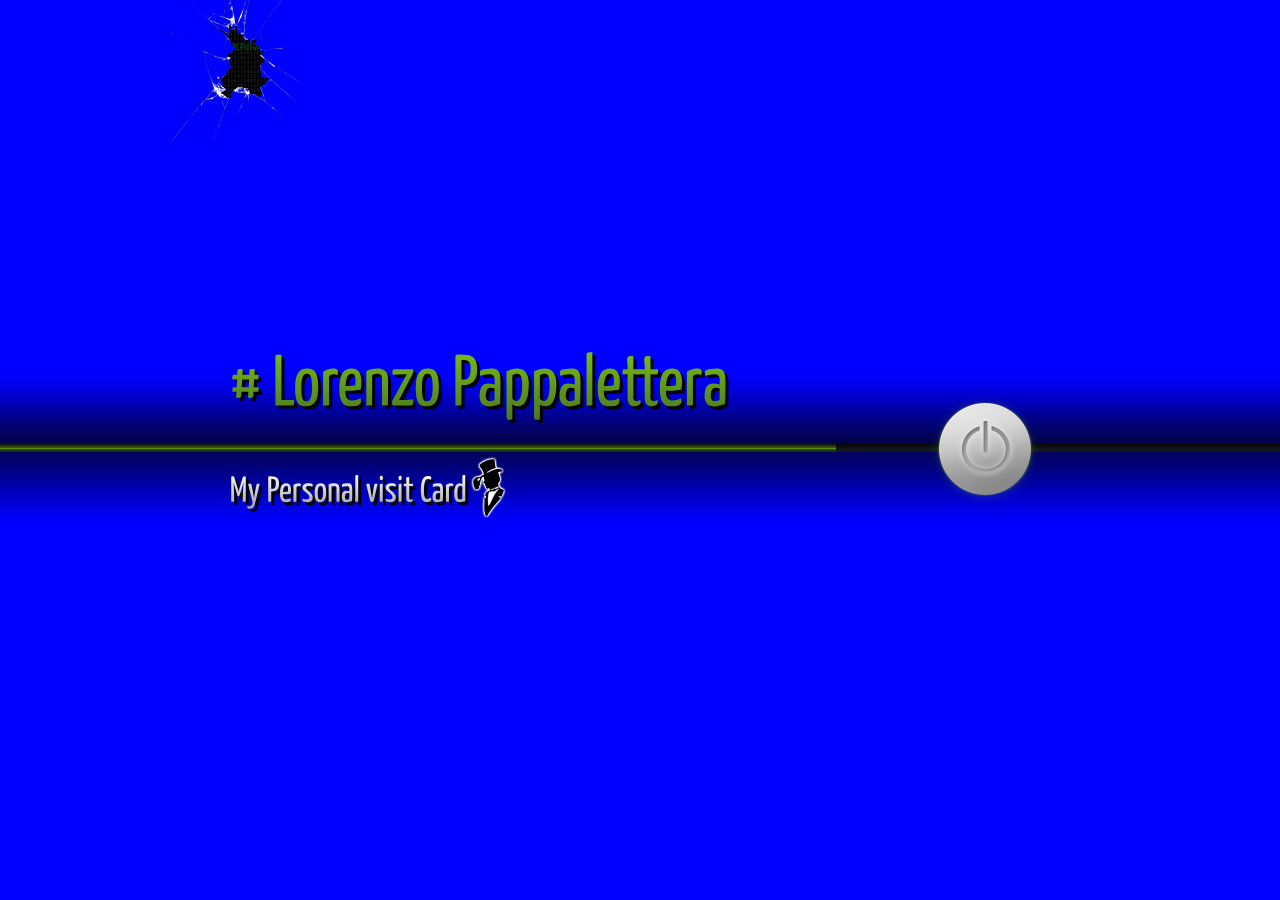
==== index.html @ a9d51590 "..." ====
<!--
           _                                   
          | |                                  
          | |     ___  _ __ ___ _ __  _______  
          | |    / _ \| '__/ _ \ '_ \|_  / _ \ 
          | |___| (_) | | |  __/ | | |/ / (_) |
          |______\___/|_|  \___|_| |_/___\___/ 

           _____                        _      _   _                       
          |  __ \                      | |    | | | |                  _  
          | |__) |_ _ _ __  _ __   __ _| | ___| |_| |_ ___ _ __ __ _  //___ 
          |  ___/ _` | '_ \| '_ \ / _` | |/ _ \ __| __/ _ \ '__/ _` |  / __|
          | |  | (_| | |_) | |_) | (_| | |  __/ |_| ||  __/ | | (_| |  \__ \
          |_|   \__,_| .__/| .__/ \__,_|_|\___|\__|\__\___|_|  \__,_|  |___/
                     | |   | |                                _
                     |_|   |_|                                \`\
                 _     _ _      _____              _          |= |
                (_)   (_) |    / ____|            | |        /-  ;.---.
          __   ___ ___ _| |_  | |     __ _ _ __ __| |    __.'     (____)
          \ \ / / / __| | __| | |    / _` | '__/ _` |   `         (_____)
           \ V /| \__ \ | |_  | |___| (_| | | | (_| |   _'  ._ .' (____)
            \_/ |_|___/_|\__|  \_____\__,_|_|  \__,_|    `        (___)
                                                        --`'------'`
-->











































































<!DOCTYPE html PUBLIC "-//W3C//DTD XHTML 1.0 Transitional//EN" "http://www.w3.org/TR/xhtml1/DTD/xhtml1-transitional.dtd">
<html xmlns="http://www.w3.org/1999/xhtml">
<head>
<meta http-equiv="Content-Type" content="text/html; charset=utf-8" />
<meta http-equiv="X-UA-Compatible" content="IE=edge" />
<meta name="viewport" content="width=device-height, initial-scale=1">
<title>Lorenzo Pappalettera's visit Card</title>

<!-- CSS files begin-->
<link rel="stylesheet" type="text/css" href="css/jquery.jscrollpane.css" media="all"/>
<link rel="stylesheet" type="text/css" href="css/prettyPhoto.css" media="all" />
<link rel="stylesheet" type="text/css" href="css/style.css" media="all"/>

<!--[if IE 8]>
	<link rel="stylesheet" type="text/css" href="css/ie.css" media="all" />
<![endif]-->

<!-- JavaScript files begin-->
<script type="text/javascript" src="js/jquery-1.6.4.min.js"></script>
<script type="text/javascript" src="js/cufon-yui.js"></script>
<script type="text/javascript" src="js/Yanone_Kaffeesatz_400-700.font.js"></script>
<script type="text/javascript" src="js/jquery.prettyPhoto.js"></script>
<script type="text/javascript" src="js/jquery.form.js"></script>
<script type="text/javascript" src="js/jquery.ufvalidator-1.0.5.js"></script>
<script type="text/javascript" src="js/jquery.easing.1.3.js"></script>
<script type="text/javascript" src="js/jquery.mousewheel.js"></script>
<script type="text/javascript" src="js/jquery.jscrollpane.js"></script>
<script type="text/javascript" src="js/jquery.progression.1.3.js"></script>
<script type="text/javascript" src="js/jquery.text-effects.js"></script>
<script type="text/javascript" src="js/custom.js"></script>
<script type="text/javascript" src="js/expandingwindow.js"></script>
</head>

<body oncontextmenu="return false" ondragstart="return false" onselectstart="return false">

<!-- hyperlink to LPcli begin here -->
<img src="images/bgcli.png" style="position:relative; left:160px; top:0px;">
<a REMOVE-THIS-ALL-CAPS-TEXT-AND-STRIPE-SYMBOLS-TO-ENABLEonClick="expandingWindow('https://cli.nextlevelgame.dev/')" onmouseover="roll('sub_but0', 'images/bgcli.gif')" onmouseout="roll('sub_but0', 'images/empty150x150.png')" REMOVE-THIS-ALL-CAPS-TEXT-AND-STRIPE-SYMBOLS-TO-ENABLEstyle="cursor: pointer;"><img src="images/empty150x150.png" name="sub_but0" style="position:absolute; left:160px; top:0px;" /></a>
<!-- hyperlink to LPcli end here -->

    <!-- wrappage begin here -->
    <div id="wrappage">
        <!-- container begin here -->
        <div class="container">
            <!-- top block begin here -->
            <div class="top">
             <div class="energy"></div>
                <div class="top-block">
                    <a class="logo"># Lorenzo Pappalettera</a>
                    <div class="bg-e-button"></div>
                    <!-- <div class="bg-button"></div> -->
                     <a href="index.html" class="open"><img src="images/flash.png" alt="" /></a>
                    </div>
            </div>
            <!-- top block end here -->
            <!-- center block begin here -->
            <div class="center-block">
             <!-- scanner begin here -->
             <div class="scanner clearfix">
             
              <div class="scanner-block">
              
               <div class="scanner-box left">
                <div class="scanner-line"></div>
               </div>

               <ul class="data left">
                <li class="search"># verifying.. identity... </li>
                <!--<li class="search-d"># / > fe web developer </li>-->
				<li class="search-d"># / > game developer </li>
                <li class="search-d"># / > lorenzo pappalettera </li>
                <li class="search-d"># / > access received...</li>
               </ul>
               
              </div>
              
             </div>
             <!-- scanner end here --> 
              
                <!-- main begin here -->
                <div class="main">
                
                 <div class="load"></div>
                 <div class="shut-left"></div>
                 <div class="shut-right"></div>
                 
                  <div class="page">
                    <!-- foto / social block begin here -->
                    <div class="box-left left">
                     <div class="info">
                       <ul class="socicon left">
                        <li><a href="https://www.facebook.com/Lorenzo501" class="facebook-icon glow-style"></a></li>
                        <li><a href="https://www.twitter.com/Lozoo501" class="twitter-icon glow-style"></a></li>
                        <li class="last"><a href="https://www.linkedin.com/in/LorenzoPappalettera" class="linkedin-icon glow-style"></a></li>
                       </ul>
                        <img src="images/lorenzopappalettera.png" alt="" class="right" />
                        
                        <ul class="left who">
                         <li>#  Lorenzo Pappalettera</li>
                         <!--<li>#  FE Web Developer</li>-->
						 <li>#  Game Developer</li>
                        </ul>
                       </div>
                        
                        <ul id="menu" class="right">
                            <li>
                              <a href="#about" class="selected">about</a>
                            </li>
                            <li>
                              <a href="#resume" class="skill-start">r&#233;sum&#233;</a>
                            </li>
                            <li>
                              <a href="#portfolio">portfolio</a>
                            </li>
                            <li class="last">
                              <a href="#contact">contact</a>
                            </li>
                          </ul>
                    </div>
                    <!-- foto / social block end here -->
                    <!-- page block begin here -->
                    <div class="cont left">
                        <!-- page about begin here -->
                        <div id="about" class="box left">
                            <div class="box-content">
                            <h3># About Me</h3>
                            <p class="sub">A little bit about myself</p>
                            
                            <p>
                                    My name is Lorenzo Pappalettera. I was born and raised in Holland and I'm also half italian<!--,
                                    and grew up in a big family-->. My one real hobby is computing, I do it literally every day as there is always
                                    something to do. Professionally, I love developing games with Unity and wouldn't trade that for anything else. It's what
									I'm good at, I possess a whole lot of experience with this game engine and the architecture that I made for
									it. So I'm not accepting work in other game engines at the moment, but I might be willing to work in Unreal Engine someday. For now I'll stick with Unity, it works really well and is easy to work with.
									
							<p>
									I specialize in AI development, that's my main area of expertise, but working solo for a few years has gained me a lot of game code insight (especially with first-person shooters).
									<!--At this very moment I am a simple Front-end Web Developer, which is
                                    a fancy way of saying that I'm neither a designer nor a developer but sort of both.-->
                                    I am and always have been a tireless seeker of knowledge and I love the logic and structure
                                    of <!--coding-->programming. I have a big passion for perfection and always strive to write elegant
                                    and efficient code.<!--, whether it is HTML, PHP, JavaScript or other coding languages.--> <!--</p>
                            
                            <p>-->
                                    I would like to develop <!--my own professional websites, programs and especially-->
                                    beautiful games of any kind in the future. <!--I hope that one day I will achieve
                                    these goals in my life.--> If I can make others happy with the work I do then of course
                                    I will be very happy too! In my spare time I <!--play a little bit guitar, work on my
                                    projects,--> educate myself and also try out many different games. <!--I am, what is colloquially
                                    known as, a massive nerd.--> </p>
                            <h3># Experience</h3>
                            <p class="sub">My experience over the <!--past few--> years</p>     
                                
                                <p>
                                    Let's start off with what I seek in a company. I'd like to see a company that
                                    cares about its developers. A company that allows me to develop. A company that
                                    allows me to continue my learning. And a friendly team environment that makes me feel at home.
									<!--I'd like a team environment where I might have
                                    a mentor that could help me out when I get stuck or need guidance.--> Most importantly,
                                    I want to be creating something meaningful. Something that will add value to the world.</p>
                                
                                <!--<p>
                                    I love challenges. I want to be part of a team that is disrupting the way things
                                    are. Give me a challenge, a place to work, a team to work with, oh and money is
                                    always nice too. Most importantly, I want to be around passionate people. People
                                    passionate about coding. Passionately passionate people. Yes.</p>-->
                                
                                <p>
                                    <!--I haven't worked for anyone yet though as I am still studying-->
									I have worked as a gamedev intern at STARK Learning, in my time there I've made a serious game in Unity and a VIVE game in Unreal Engine. I have also participated in the global game jam and I have started
                                    my own company called BlissForge which works on arcade games for on the PC (see <a href="https://www.blissforge.com">BlissForge.com</a>). Like for example our latest game "VOXEL WAR", an arcade-genre FPS.
                                    We are also considering working on text-based MMORPGs, playable right in your browser or via an Android app. The first one
                                    would be my initial project "Mysterious Online", which right now is more of a hobby project than a professional engagement.
									It's a serious game about lucid dreams, ment to be educational and fun. <i>MMORPG stands for Massively Multiplayer Online Role-playing Game.</i></p><br class="vertical-space">
                                    
                                  <!--<ul class="experience">
                                    <li>
                                        <span>
                                            <a href="https://www.blissforge.com">BlissForge</a></span>
                                        / Head Developer 2012 - Present</li>
                                </ul>-->
                                
                             <!--<h3># New projects</h3>
                             <p class="sub">Latest ongoing projects i am busy with</p>-->
                                <!-- gallery begin here -->
                                <!--<div class="gallery-block">
                                
                                <div class="gallery left">
                                    <div class="img">
                                        <img src="images/ribbon_unfinished.png" class="ribbon" />
                                        <img src="images/screen7-small.png" alt="" />
                                     </div>
                                        <div class="des">Zerogpede</div >
                                        <div class="block-zoom">
                                         <a href="images/screen7.png" rel="prettyPhoto" title="Zerogpede is a first-person shooter game! It's my first project in Unreal Engine." class="zoom2"></a>
                                        </div>
                                 </div>
                                 
                                <div class="gallery left last">
                                    <div class="img">
                                        <img src="images/screen6-small.png" alt="" />
                                     </div>
                                        <div class="des">Zupakill</div >
                                        <div class="block-zoom">
                                         <a href="images/screen6.png" rel="prettyPhoto" title="Zupakill is a action platformer game! Made with Unity." class="zoom2"></a>
                                        </div>
                                 </div>
                                
                                </div>-->
                                <!-- gallery end here --> 
                                
                            </div>
                        </div>
                        <!-- page about end here -->
                        <!-- page resume begin here -->
                        <div id="resume" class="box left">
                            <div class="box-content">
                            
                            <h3># Skills</h3>
                            <p class="sub">My progression of stuff I've worked with</p>
                                <!--<p>
                                    I have been learning about HTML, CSS, PHP, MySql and Photoshop on my last completed
                                    training course apart from all the boring stuff haha and I will now be learning new
                                    languages such as C#, C++, HTML5, CSS3 and some more at my next training course. The rest
                                    I will be trying to learn on my own because I simply like those scripting and/or
                                    programming languages very much! I also hope they will become useful someday.</p>-->
                                <div class="skills">
								    <div class="bar">
                                        <div class="block-pr">
                                            <div class="progressbar pr1"></div>
                                        </div>
                                    </div>
                                    <div class="last">UML</div>
									<div class="bar">
                                        <div class="block-pr">
                                            <div class="progressbar pr2"></div>
                                        </div>
                                    </div>
                                    <div class="last">C#</div>
                                    <div class="bar">
                                        <div class="block-pr">
                                            <div class="progressbar pr3"></div>
                                        </div>
                                    </div>
                                    <div class="last">C++</div>
                                    <div class="bar">
                                        <div class="block-pr">
                                            <div class="progressbar pr4"></div>
                                        </div>
                                    </div>
                                    <div class="last">Software Ideas Modeler</div>
									<div class="bar">
                                        <div class="block-pr">
                                            <div class="progressbar pr5"></div>
                                        </div>
                                    </div>
                                    <div class="last">Visual Studio</div>
									<div class="bar">
                                        <div class="block-pr">
                                            <div class="progressbar pr6"></div>
                                        </div>
                                    </div>
                                    <div class="last">Unity</div>
									<div class="bar">
                                        <div class="block-pr">
                                            <div class="progressbar pr7"></div>
                                        </div>
                                    </div>
                                    <div class="last">Unreal Engine</div>
                                    <div class="bar">
                                        <div class="block-pr">
                                            <div class="progressbar pr8"></div>
                                        </div>
                                    </div>
                                    <div class="last">Adobe Photoshop</div>
									<div class="bar">
                                        <div class="block-pr">
                                            <div class="progressbar pr9"></div>
                                        </div>
                                    </div>
                                    <div class="last">Blender</div>
                                    <div class="bar">
                                        <div class="block-pr">
                                            <div class="progressbar pr10"></div>
                                        </div>
                                    </div>
                                    <div class="last">HTML &amp; CSS</div>
                                    <div class="bar">
                                        <div class="block-pr">
                                            <div class="progressbar pr11"></div>
                                        </div>
                                    </div>
									<div class="last">jQuery</div>
                                    <div class="bar">
                                        <div class="block-pr">
                                            <div class="progressbar pr12"></div>
                                        </div>
                                    </div>
									<div class="last">JavaScript</div>
									<div class="bar">
                                        <div class="block-pr">
                                            <div class="progressbar pr13"></div>
                                        </div>
                                    </div>
                                    <div class="last">PHP &amp; MySql</div>
									<div class="bar">
                                        <div class="block-pr">
                                            <div class="progressbar pr14"></div>
                                        </div>
                                    </div>
                                    <div class="last">SourceTree</div>
									<div class="bar">
                                        <div class="block-pr">
                                            <div class="progressbar pr15"></div>
                                        </div>
                                    </div>
                                    <div class="last">Microsoft Office</div>
									<div class="bar">
                                        <div class="block-pr">
                                            <div class="progressbar pr16"></div>
                                        </div>
                                    </div>
                                    <div class="last">LibreOffice Writer</div>
									<div class="bar">
                                        <div class="block-pr">
                                            <div class="progressbar pr17"></div>
                                        </div>
                                    </div>
                                    <div class="last">Audacity</div>
                                    <div class="bar bar-b">
                                        <div class="block-pr">
                                            <div class="progressbar pr18"></div>
                                        </div>
                                    </div>
                                    <div class="last">OBS Studio</div>
								    <!--<div class="last">XML</div>
									<div class="last">GIMP</div>
									<div class="last">Notepad++</div>
									<div class="last">Eclipse w/ Aptana</div>
									<div class="last">WampServer</div>
									<div class="last">MySQL Workbench</div>
									<div class="last">Sony Vegas Pro</div>
									<div class="last">VBScript</div>
                                    <div class="last">Perl</div>
									<div class="last">AutoHotKey</div>-->
                                </div>
                                
                                <!--<ul class="stars">
                                    <li>
                                        More will come soon.. (such as C, Java or Assembly)                                    </li>
                                    <li>
                                        You can always do a proposal on something
                                        you think I would like to learn!                                    </li>
                                    <li>
                                        If you like to do so, please do not hesitate to
                                        <a href="#contact">
                                            contact me.                                        </a></li>
                                </ul>-->
                                
                                <h3># Education</h3>
                                <p class="sub">What I have been studying</p>
                                <ul class="education">
                                    <li>
                                        <span>
                                            <a href="http://www.noorderpoort.nl/en/Paginas/default.aspx">Noorderpoort</a></span>
                                        / Game Development / MBO level 4 &nbsp; 2014 - Present                                   </li>
                                    <li>
                                        <span>
                                            <a href="http://www.alfa-college.nl/english/paginas/default.aspx">Alfa College</a></span>
                                        / IT Management Assistant / MBO level 3 &nbsp; 2011 - 2014                                   </li>
                                    <li>
                                        <span>
                                            <a href="http://www.augustinuscollege.nl">AugustinusCollege</a></span>
                                        / Sector Economy / VMBO-BB &nbsp; 2007 - 2011                                    </li>
                                </ul>
                                <p>
                                    I started with the IT Management Assistant training course at MBO level 3
                                    <i>(the abbreviation "MBO" stands for middle-level applied education)</i>, while
                                    normally you should begin with MBO level 1 or 2 when you just graduated at
                                    VMBO-BB <i>(the abbreviation "VMBO-BB" stands for basic profession-oriented
                                    learning path of the preparatory middle-level vocational education)</i>. But my grades were pretty high so they made me start at
                                    MBO level 3 immediately.</p>

                                <p>
                                    I've learned quite a bit of everything there which could come in handy in
                                    the future as I work a lot with computers and I even managed to graduate.
                                    So that's great! However, an IT job was not the kind of occupation I wanted.
                                    My main goal simply was to graduate so that I can start with the thing I
                                    would really love to learn more about.</p>

                                <p>
                                    At first I thought I would be doing the Game Design training course but
                                    after much thinking, I went with the Game Development training course.
                                    Which is what I am learning more about at the moment. Why? You may ask,
                                    well because I love those meaningful codes way more than some fancy designs,
                                    although I wish I could master myself in both. But I don't think that is going to happen.</p>

                                <p>
                                    My goals for the future are to start working, learning new skills and developing
                                    the ones I already master.</p>
                                
                            </div>
                        </div>
                        <!-- page resume end here -->
                        <!-- page portfolio begin here -->
                        <div id="portfolio" class="box left">
                            <div class="box-content">
                             <h3># Portfolio</h3>
                             <p class="sub">All my work is shown below</p>
                                <!-- gallery begin here -->
                                <div class="gallery-block">
                                
                                <div class="gallery left">
                                    <div class="img">
                                        <img src="images/ribbon_unfinished.png" class="ribbon" />
                                        <img src="images/screen7-small.png" alt="" />
                                     </div>
                                        <div class="des">Zerogpede</div >
                                        <div class="block-zoom">
                                         <a href="images/screen7.png" rel="prettyPhoto" title="Zerogpede is a first-person shooter game! It's my first project in Unreal Engine." class="zoom2"></a>
                                        </div>
                                 </div>
                                 
                                <div class="gallery left last">
                                    <div class="img">
                                        <img src="images/screen6-small.png" alt="" />
                                     </div>
                                        <div class="des">Zupakill</div >
                                        <div class="block-zoom">
                                         <a href="images/screen6.png" rel="prettyPhoto" title="Zupakill is a action platformer game! Made with Unity." class="zoom2"></a>
                                        </div>
                                 </div>
                                 
                                 <div class="gallery left">
                                    <div class="img">
                                        <img src="images/ribbon_canceled.png" class="ribbon" />
                                        <img src="images/screen5-small.png" alt="" />
                                     </div>
                                        <div class="des">Tactics overload</div >
                                        <div class="block-zoom">
                                         <a href="images/screen5.png" rel="prettyPhoto" title="Tactics overload is a real-time strategy game! Made with Unity." class="zoom2"></a>
                                        </div>
                                 </div>
								 
                                 <div class="gallery left last">
                                    <div class="img">
                                        <img src="images/ribbon_canceled.png" class="ribbon" />
                                        <img src="images/screen4-small.png" alt="" />
                                     </div>
                                        <div class="des">Hexone</div >
                                        <div class="block-zoom">
                                         <a href="images/screen4.png" rel="prettyPhoto" title="Hexone is a shoot 'em up game! Made with Unity." class="zoom2"></a>
                                        </div>
                                 </div>
                                 
                                 <div class="gallery left">
                                    <div class="img">
                                        <img src="images/screen3-small.png" alt="" />
                                     </div>
                                        <div class="des">Project Mario</div >
                                        <div class="block-zoom">
                                         <a href="images/screen3.png" rel="prettyPhoto" title="My first game in the Unity game engine is a Super Mario Bros remake." class="zoom"></a>
                                         <a href="https://nextlevelgame.dev/SMBR" title="Link" class="link"></a>
                                        </div>
                                 </div>
                                 
                                 <div class="gallery left last">
                                    <div class="img">
                                        <img src="images/ribbon_unfinished.png" class="ribbon" />
                                        <img src="images/screen2-small.png" alt="" />
                                     </div>
                                        <div class="des">Mysterious Onl..</div >
                                        <div class="block-zoom">
                                         <a href="images/screen2.png" rel="prettyPhoto" title="Mysterious Online! A game where anything could happen." class="zoom"></a>
                                         <!-- <a href="https://www.mysteriousonline.com" title="Link" class="link"></a> -->
                                        </div>
                                 </div>
                                 
                                 <div class="gallery left">
                                    <div class="img">
                                        <img src="images/screen1-small.png" alt="" />
                                     </div>
                                        <div class="des">BlissForge</div >
                                        <div class="block-zoom">
                                         <a href="images/screen1.png" rel="prettyPhoto" title="BlissForge (formerly known as MystTech) is a company who creates games. A nice blog with news and info about their games." class="zoom"></a>
                                         <a href="https://www.blissforge.com" title="Link" class="link"></a>
                                        </div>
                                 </div>
                                 
                                </div>
                                <!-- gallery end here -->
                            </div>
                        </div>
                        <!-- page portfolio end here -->
                        <!-- page contact begin here -->
                        <div id="contact" class="box left">

                                <div class="box-content">
                                    <h3># Contact</h3>
                                    <p class="sub">Got questions? You could always contact me!</p>
                                    <p>
                                        Feel free to contact me any time, however I do prefer to be mailed rather than called directly. So please keep that in mind, thank you very much.

                                        <pre>
<b>Contact info:</b>

Phone: 06 – 294 08 016
Email: <A HREF="mailto:lorenzo.pappalettera@gmail.com">lorenzo.pappalettera@gmail.com</A>
                                        </pre>
                                    </p>
                                </div>


                        </div>
                        <!-- page contact end here -->
                    </div>
                    <!-- page block end here -->
                  </div>
                </div>
                <!-- main end here -->
            </div>
            <!-- center block end here -->
            <!-- bottom block begin here -->
            <div class="bottom">
                <div class="bottom-block">
                    <h1 class="left">My Personal visit Card</h1>
                    <img src="images/hats_off_71x71.png" style="margin: 4px 0 0 -15px;">
                    <h5 class="right">Copyright 2012+, All Rights Reserved by NextLevelGame.dev</h5>
                </div>
            </div>
            <!-- bottom block end here -->
        </div>
        <!-- container end here -->
    </div>
    <!-- wrappage end here -->

</body>
</html>
---- css/prettyPhoto.css ----
/* ----------------------------------
      Default Theme
   ----------------------------------- */

   div.pp_default .pp_top,
   div.pp_default .pp_top .pp_middle,
   div.pp_default .pp_top .pp_left,
   div.pp_default .pp_top .pp_right,
   div.pp_default .pp_bottom,
   div.pp_default .pp_bottom .pp_left,
   div.pp_default .pp_bottom .pp_middle,
   div.pp_default .pp_bottom .pp_right { height: 13px; }
   
   div.pp_default .pp_top .pp_left { background: url(../images/prettyPhoto/default/sprite.png) -78px -93px no-repeat; } /* Top left corner */
   div.pp_default .pp_top .pp_middle { background: url(../images/prettyPhoto/default/sprite_x.png) top left repeat-x; } /* Top pattern/color */
   div.pp_default .pp_top .pp_right { background: url(../images/prettyPhoto/default/sprite.png) -112px -93px no-repeat; } /* Top right corner */
   
   div.pp_default .pp_content .ppt { color: #f8f8f8; }
   div.pp_default .pp_content_container .pp_left { background: url(../images/prettyPhoto/default/sprite_y.png) -7px 0 repeat-y; padding-left: 13px; }
   div.pp_default .pp_content_container .pp_right { background: url(../images/prettyPhoto/default/sprite_y.png) top right repeat-y; padding-right: 13px; }
   div.pp_default .pp_content { background-color: #fff; } /* Content background */
   div.pp_default .pp_next:hover { background: url(../images/prettyPhoto/default/sprite_next.png) center right  no-repeat; cursor: pointer; } /* Next button */
   div.pp_default .pp_previous:hover { background: url(../images/prettyPhoto/default/sprite_prev.png) center left no-repeat; cursor: pointer; } /* Previous button */
   div.pp_default .pp_expand { background: url(../images/prettyPhoto/default/sprite.png) 0 -29px no-repeat; cursor: pointer; width: 28px; height: 28px; } /* Expand button */
   div.pp_default .pp_expand:hover { background: url(../images/prettyPhoto/default/sprite.png) 0 -56px no-repeat; cursor: pointer; } /* Expand button hover */
   div.pp_default .pp_contract { background: url(../images/prettyPhoto/default/sprite.png) 0 -84px no-repeat; cursor: pointer; width: 28px; height: 28px; } /* Contract button */
   div.pp_default .pp_contract:hover { background: url(../images/prettyPhoto/default/sprite.png) 0 -113px no-repeat; cursor: pointer; } /* Contract button hover */
   div.pp_default .pp_close { width: 30px; height: 30px; background: url(../images/prettyPhoto/default/sprite.png) 2px 1px no-repeat; cursor: pointer; } /* Close button */
   div.pp_default .pp_save { width: 30px; height: 30px; background: url(../images/prettyPhoto/default/sprite.png) -50px -56px no-repeat; cursor: pointer; } /* Save button */
   div.pp_default #pp_full_res .pp_inline { color: #000; } 
   div.pp_default .pp_gallery ul li a { background: url(../images/prettyPhoto/default/default_thumb.png) center center #f8f8f8; border:1px solid #aaa; }
   div.pp_default .pp_gallery ul li a:hover,
   div.pp_default .pp_gallery ul li.selected a { border-color: #fff; }

   div.pp_default .pp_gallery a.pp_arrow_previous,
   div.pp_default .pp_gallery a.pp_arrow_next { position: static; left: auto; }
   div.pp_default .pp_nav .pp_play,
   div.pp_default .pp_nav .pp_pause { background: url(../images/prettyPhoto/default/sprite.png) -51px 1px no-repeat; height:30px; width:30px; }
   div.pp_default .pp_nav .pp_pause { background-position: -51px -29px; }
   div.pp_default .pp_details { position: relative; }
   div.pp_default a.pp_arrow_previous,
   div.pp_default a.pp_arrow_next { background: url(../images/prettyPhoto/default/sprite.png) -31px -3px no-repeat; height: 20px; margin: 4px 0 0 0; width: 20px; }
   div.pp_default a.pp_arrow_next { left: 52px; background-position: -82px -3px; } /* The next arrow in the bottom nav */
   div.pp_default .pp_content_container .pp_details { margin-top: 5px; }
   div.pp_default .pp_nav { clear: none; height: 30px; width: 105px; position: relative; }
   div.pp_default .pp_nav .currentTextHolder{ font-family: Georgia; font-style: italic; font-color:#999; font-size: 11px; left: 75px; line-height: 25px; margin: 0; padding: 0 0 0 10px; position: absolute; top: 2px; }
   
   div.pp_default .pp_close:hover, .pp_save:hover, div.pp_default .pp_nav .pp_play:hover, div.pp_default .pp_nav .pp_pause:hover, div.pp_default .pp_arrow_next:hover, div.pp_default .pp_arrow_previous:hover { opacity:0.7; }

   div.pp_default .pp_description{ font-size: 11px; font-weight: bold; line-height: 14px; margin: 5px 50px 5px 5px; }

   div.pp_default .pp_bottom .pp_left { background: url(../images/prettyPhoto/default/sprite.png) -78px -127px no-repeat; } /* Bottom left corner */
   div.pp_default .pp_bottom .pp_middle { background: url(../images/prettyPhoto/default/sprite_x.png) bottom left repeat-x; } /* Bottom pattern/color */
   div.pp_default .pp_bottom .pp_right { background: url(../images/prettyPhoto/default/sprite.png) -112px -127px no-repeat; } /* Bottom right corner */

   div.pp_default .pp_loaderIcon { background: url(../images/prettyPhoto/default/loader.gif) center center no-repeat; } /* Loader icon */

   
   /* ----------------------------------
      Light Rounded Theme
   ----------------------------------- */


   div.light_rounded .pp_top .pp_left { background: url(../images/prettyPhoto/light_rounded/sprite.png) -88px -53px no-repeat; } /* Top left corner */
   div.light_rounded .pp_top .pp_middle { background: #fff; } /* Top pattern/color */
   div.light_rounded .pp_top .pp_right { background: url(../images/prettyPhoto/light_rounded/sprite.png) -110px -53px no-repeat; } /* Top right corner */
   
   div.light_rounded .pp_content .ppt { color: #000; }
   div.light_rounded .pp_content_container .pp_left,
   div.light_rounded .pp_content_container .pp_right { background: #fff; }
   div.light_rounded .pp_content { background-color: #fff; } /* Content background */
   div.light_rounded .pp_next:hover { background: url(../images/prettyPhoto/light_rounded/btnNext.png) center right  no-repeat; cursor: pointer; } /* Next button */
   div.light_rounded .pp_previous:hover { background: url(../images/prettyPhoto/light_rounded/btnPrevious.png) center left no-repeat; cursor: pointer; } /* Previous button */
   div.light_rounded .pp_expand { background: url(../images/prettyPhoto/light_rounded/sprite.png) -31px -26px no-repeat; cursor: pointer; } /* Expand button */
   div.light_rounded .pp_expand:hover { background: url(../images/prettyPhoto/light_rounded/sprite.png) -31px -47px no-repeat; cursor: pointer; } /* Expand button hover */
   div.light_rounded .pp_contract { background: url(../images/prettyPhoto/light_rounded/sprite.png) 0 -26px no-repeat; cursor: pointer; } /* Contract button */
   div.light_rounded .pp_contract:hover { background: url(../images/prettyPhoto/light_rounded/sprite.png) 0 -47px no-repeat; cursor: pointer; } /* Contract button hover */
   div.light_rounded .pp_close { width: 75px; height: 22px; background: url(../images/prettyPhoto/light_rounded/sprite.png) -1px -1px no-repeat; cursor: pointer; } /* Close button */
   div.light_rounded .pp_details { position: relative; }
   div.light_rounded .pp_description { margin-right: 85px; }
   div.light_rounded #pp_full_res .pp_inline { color: #000; } 
   div.light_rounded .pp_gallery a.pp_arrow_previous,
   div.light_rounded .pp_gallery a.pp_arrow_next { margin-top: 12px !important; }
   div.light_rounded .pp_nav .pp_play { background: url(../images/prettyPhoto/light_rounded/sprite.png) -1px -100px no-repeat; height: 15px; width: 14px; }
   div.light_rounded .pp_nav .pp_pause { background: url(../images/prettyPhoto/light_rounded/sprite.png) -24px -100px no-repeat; height: 15px; width: 14px; }

   div.light_rounded .pp_arrow_previous { background: url(../images/prettyPhoto/light_rounded/sprite.png) 0 -71px no-repeat; } /* The previous arrow in the bottom nav */
      div.light_rounded .pp_arrow_previous.disabled { background-position: 0 -87px; cursor: default; }
   div.light_rounded .pp_arrow_next { background: url(../images/prettyPhoto/light_rounded/sprite.png) -22px -71px no-repeat; } /* The next arrow in the bottom nav */
      div.light_rounded .pp_arrow_next.disabled { background-position: -22px -87px; cursor: default; }

   div.light_rounded .pp_bottom .pp_left { background: url(../images/prettyPhoto/light_rounded/sprite.png) -88px -80px no-repeat; } /* Bottom left corner */
   div.light_rounded .pp_bottom .pp_middle { background: #fff; } /* Bottom pattern/color */
   div.light_rounded .pp_bottom .pp_right { background: url(../images/prettyPhoto/light_rounded/sprite.png) -110px -80px no-repeat; } /* Bottom right corner */

   div.light_rounded .pp_loaderIcon { background: url(../images/prettyPhoto/light_rounded/loader.gif) center center no-repeat; } /* Loader icon */
   
   /* ----------------------------------
      Dark Rounded Theme
   ----------------------------------- */
   
   div.dark_rounded .pp_top .pp_left { background: url(../images/prettyPhoto/dark_rounded/sprite.png) -88px -53px no-repeat; } /* Top left corner */
   div.dark_rounded .pp_top .pp_middle { background: url(../images/prettyPhoto/dark_rounded/contentPattern.png) top left repeat; } /* Top pattern/color */
   div.dark_rounded .pp_top .pp_right { background: url(../images/prettyPhoto/dark_rounded/sprite.png) -110px -53px no-repeat; } /* Top right corner */
   
   div.dark_rounded .pp_content_container .pp_left { background: url(../images/prettyPhoto/dark_rounded/contentPattern.png) top left repeat-y; } /* Left Content background */
   div.dark_rounded .pp_content_container .pp_right { background: url(../images/prettyPhoto/dark_rounded/contentPattern.png) top right repeat-y; } /* Right Content background */
   div.dark_rounded .pp_content { background: url(../images/prettyPhoto/dark_rounded/contentPattern.png) top left repeat; } /* Content background */
   div.dark_rounded .pp_next:hover { background: url(../images/prettyPhoto/dark_rounded/btnNext.png) center right  no-repeat; cursor: pointer; } /* Next button */
   div.dark_rounded .pp_previous:hover { background: url(../images/prettyPhoto/dark_rounded/btnPrevious.png) center left no-repeat; cursor: pointer; } /* Previous button */
   div.dark_rounded .pp_expand { background: url(../images/prettyPhoto/dark_rounded/sprite.png) -31px -26px no-repeat; cursor: pointer; } /* Expand button */
   div.dark_rounded .pp_expand:hover { background: url(../images/prettyPhoto/dark_rounded/sprite.png) -31px -47px no-repeat; cursor: pointer; } /* Expand button hover */
   div.dark_rounded .pp_contract { background: url(../images/prettyPhoto/dark_rounded/sprite.png) 0 -26px no-repeat; cursor: pointer; } /* Contract button */
   div.dark_rounded .pp_contract:hover { background: url(../images/prettyPhoto/dark_rounded/sprite.png) 0 -47px no-repeat; cursor: pointer; } /* Contract button hover */
   div.dark_rounded .pp_close { width: 75px; height: 22px; background: url(../images/prettyPhoto/dark_rounded/sprite.png) -1px -1px no-repeat; cursor: pointer; } /* Close button */
   div.dark_rounded .pp_details { position: relative; }
   div.dark_rounded .pp_description { margin-right: 85px; }
   div.dark_rounded .currentTextHolder { color: #c4c4c4; }
   div.dark_rounded .pp_description { color: #fff; }
   div.dark_rounded #pp_full_res .pp_inline { color: #fff; }
   div.dark_rounded .pp_gallery a.pp_arrow_previous,
   div.dark_rounded .pp_gallery a.pp_arrow_next { margin-top: 12px !important; }
   div.dark_rounded .pp_nav .pp_play { background: url(../images/prettyPhoto/dark_rounded/sprite.png) -1px -100px no-repeat; height: 15px; width: 14px; }
   div.dark_rounded .pp_nav .pp_pause { background: url(../images/prettyPhoto/dark_rounded/sprite.png) -24px -100px no-repeat; height: 15px; width: 14px; }

   div.dark_rounded .pp_arrow_previous { background: url(../images/prettyPhoto/dark_rounded/sprite.png) 0 -71px no-repeat; } /* The previous arrow in the bottom nav */
      div.dark_rounded .pp_arrow_previous.disabled { background-position: 0 -87px; cursor: default; }
   div.dark_rounded .pp_arrow_next { background: url(../images/prettyPhoto/dark_rounded/sprite.png) -22px -71px no-repeat; } /* The next arrow in the bottom nav */
      div.dark_rounded .pp_arrow_next.disabled { background-position: -22px -87px; cursor: default; }

   div.dark_rounded .pp_bottom .pp_left { background: url(../images/prettyPhoto/dark_rounded/sprite.png) -88px -80px no-repeat; } /* Bottom left corner */
   div.dark_rounded .pp_bottom .pp_middle { background: url(../images/prettyPhoto/dark_rounded/contentPattern.png) top left repeat; } /* Bottom pattern/color */
   div.dark_rounded .pp_bottom .pp_right { background: url(../images/prettyPhoto/dark_rounded/sprite.png) -110px -80px no-repeat; } /* Bottom right corner */

   div.dark_rounded .pp_loaderIcon { background: url(../images/prettyPhoto/dark_rounded/loader.gif) center center no-repeat; } /* Loader icon */
   
   
   /* ----------------------------------
      Dark Square Theme
   ----------------------------------- */
   
   div.dark_square .pp_left ,
   div.dark_square .pp_middle,
   div.dark_square .pp_right,
   div.dark_square .pp_content { background: #000; }
   
   div.dark_square .currentTextHolder { color: #c4c4c4; }
   div.dark_square .pp_description { color: #fff; }
   div.dark_square .pp_loaderIcon { background: url(../images/prettyPhoto/dark_square/loader.gif) center center no-repeat; } /* Loader icon */
   
   div.dark_square .pp_expand { background: url(../images/prettyPhoto/dark_square/sprite.png) -31px -26px no-repeat; cursor: pointer; } /* Expand button */
   div.dark_square .pp_expand:hover { background: url(../images/prettyPhoto/dark_square/sprite.png) -31px -47px no-repeat; cursor: pointer; } /* Expand button hover */
   div.dark_square .pp_contract { background: url(../images/prettyPhoto/dark_square/sprite.png) 0 -26px no-repeat; cursor: pointer; } /* Contract button */
   div.dark_square .pp_contract:hover { background: url(../images/prettyPhoto/dark_square/sprite.png) 0 -47px no-repeat; cursor: pointer; } /* Contract button hover */
   div.dark_square .pp_close { width: 75px; height: 22px; background: url(../images/prettyPhoto/dark_square/sprite.png) -1px -1px no-repeat; cursor: pointer; } /* Close button */
   div.dark_square .pp_details { position: relative; }
   div.dark_square .pp_description { margin: 0 85px 0 0; }
   div.dark_square #pp_full_res .pp_inline { color: #fff; }
   div.dark_square .pp_gallery a.pp_arrow_previous,
   div.dark_square .pp_gallery a.pp_arrow_next { margin-top: 12px !important; }
   div.dark_square .pp_nav { clear: none; }
   div.dark_square .pp_nav .pp_play { background: url(../images/prettyPhoto/dark_square/sprite.png) -1px -100px no-repeat; height: 15px; width: 14px; }
   div.dark_square .pp_nav .pp_pause { background: url(../images/prettyPhoto/dark_square/sprite.png) -24px -100px no-repeat; height: 15px; width: 14px; }
   
   div.dark_square .pp_arrow_previous { background: url(../images/prettyPhoto/dark_square/sprite.png) 0 -71px no-repeat; } /* The previous arrow in the bottom nav */
      div.dark_square .pp_arrow_previous.disabled { background-position: 0 -87px; cursor: default; }
   div.dark_square .pp_arrow_next { background: url(../images/prettyPhoto/dark_square/sprite.png) -22px -71px no-repeat; } /* The next arrow in the bottom nav */
      div.dark_square .pp_arrow_next.disabled { background-position: -22px -87px; cursor: default; }
   
   div.dark_square .pp_next:hover { background: url(../images/prettyPhoto/dark_square/btnNext.png) center right  no-repeat; cursor: pointer; } /* Next button */
   div.dark_square .pp_previous:hover { background: url(../images/prettyPhoto/dark_square/btnPrevious.png) center left no-repeat; cursor: pointer; } /* Previous button */


   /* ----------------------------------
      Light Square Theme
   ----------------------------------- */
   
   div.light_square .pp_left ,
   div.light_square .pp_middle,
   div.light_square .pp_right,
   div.light_square .pp_content { background: #fff; }
   
   div.light_square .pp_content .ppt { color: #000; }
   div.light_square .pp_expand { background: url(../images/prettyPhoto/light_square/sprite.png) -31px -26px no-repeat; cursor: pointer; } /* Expand button */
   div.light_square .pp_expand:hover { background: url(../images/prettyPhoto/light_square/sprite.png) -31px -47px no-repeat; cursor: pointer; } /* Expand button hover */
   div.light_square .pp_contract { background: url(../images/prettyPhoto/light_square/sprite.png) 0 -26px no-repeat; cursor: pointer; } /* Contract button */
   div.light_square .pp_contract:hover { background: url(../images/prettyPhoto/light_square/sprite.png) 0 -47px no-repeat; cursor: pointer; } /* Contract button hover */
   div.light_square .pp_close { width: 75px; height: 22px; background: url(../images/prettyPhoto/light_square/sprite.png) -1px -1px no-repeat; cursor: pointer; } /* Close button */
   div.light_square .pp_details { position: relative; }
   div.light_square .pp_description { margin-right: 85px; }
   div.light_square #pp_full_res .pp_inline { color: #000; }
   div.light_square .pp_gallery a.pp_arrow_previous,
   div.light_square .pp_gallery a.pp_arrow_next { margin-top: 12px !important; }
   div.light_square .pp_nav .pp_play { background: url(../images/prettyPhoto/light_square/sprite.png) -1px -100px no-repeat; height: 15px; width: 14px; }
   div.light_square .pp_nav .pp_pause { background: url(../images/prettyPhoto/light_square/sprite.png) -24px -100px no-repeat; height: 15px; width: 14px; }
   
   div.light_square .pp_arrow_previous { background: url(../images/prettyPhoto/light_square/sprite.png) 0 -71px no-repeat; } /* The previous arrow in the bottom nav */
      div.light_square .pp_arrow_previous.disabled { background-position: 0 -87px; cursor: default; }
   div.light_square .pp_arrow_next { background: url(../images/prettyPhoto/light_square/sprite.png) -22px -71px no-repeat; } /* The next arrow in the bottom nav */
      div.light_square .pp_arrow_next.disabled { background-position: -22px -87px; cursor: default; }
   
   div.light_square .pp_next:hover { background: url(../images/prettyPhoto/light_square/btnNext.png) center right  no-repeat; cursor: pointer; } /* Next button */
   div.light_square .pp_previous:hover { background: url(../images/prettyPhoto/light_square/btnPrevious.png) center left no-repeat; cursor: pointer; } /* Previous button */
   
   div.light_square .pp_loaderIcon { background: url(../images/prettyPhoto/light_rounded/loader.gif) center center no-repeat; } /* Loader icon */


   /* ----------------------------------
      Facebook style Theme
   ----------------------------------- */
   
   div.facebook .pp_top .pp_left { background: url(../images/prettyPhoto/facebook/sprite.png) -88px -53px no-repeat; } /* Top left corner */
   div.facebook .pp_top .pp_middle { background: url(../images/prettyPhoto/facebook/contentPatternTop.png) top left repeat-x; } /* Top pattern/color */
   div.facebook .pp_top .pp_right { background: url(../images/prettyPhoto/facebook/sprite.png) -110px -53px no-repeat; } /* Top right corner */
   
   div.facebook .pp_content .ppt { color: #000; }
   div.facebook .pp_content_container .pp_left { background: url(../images/prettyPhoto/facebook/contentPatternLeft.png) top left repeat-y; } /* Content background */
   div.facebook .pp_content_container .pp_right { background: url(../images/prettyPhoto/facebook/contentPatternRight.png) top right repeat-y; } /* Content background */
   div.facebook .pp_content { background: #fff; } /* Content background */
   div.facebook .pp_expand { background: url(../images/prettyPhoto/facebook/sprite.png) -31px -26px no-repeat; cursor: pointer; } /* Expand button */
   div.facebook .pp_expand:hover { background: url(../images/prettyPhoto/facebook/sprite.png) -31px -47px no-repeat; cursor: pointer; } /* Expand button hover */
   div.facebook .pp_contract { background: url(../images/prettyPhoto/facebook/sprite.png) 0 -26px no-repeat; cursor: pointer; } /* Contract button */
   div.facebook .pp_contract:hover { background: url(../images/prettyPhoto/facebook/sprite.png) 0 -47px no-repeat; cursor: pointer; } /* Contract button hover */
   div.facebook .pp_close { width: 22px; height: 22px; background: url(../images/prettyPhoto/facebook/sprite.png) -1px -1px no-repeat; cursor: pointer; } /* Close button */
   div.facebook .pp_details { position: relative; }
   div.facebook .pp_description { margin: 0 37px 0 0; }
   div.facebook #pp_full_res .pp_inline { color: #000; } 
   div.facebook .pp_loaderIcon { background: url(../images/prettyPhoto/facebook/loader.gif) center center no-repeat; } /* Loader icon */
   
   div.facebook .pp_arrow_previous { background: url(../images/prettyPhoto/facebook/sprite.png) 0 -71px no-repeat; height: 22px; margin-top: 0; width: 22px; } /* The previous arrow in the bottom nav */
      div.facebook .pp_arrow_previous.disabled { background-position: 0 -96px; cursor: default; }
   div.facebook .pp_arrow_next { background: url(../images/prettyPhoto/facebook/sprite.png) -32px -71px no-repeat; height: 22px; margin-top: 0; width: 22px; } /* The next arrow in the bottom nav */
      div.facebook .pp_arrow_next.disabled { background-position: -32px -96px; cursor: default; }
   div.facebook .pp_nav { margin-top: 0; }
   div.facebook .pp_nav p { font-size: 15px; padding: 0 3px 0 4px; }
   div.facebook .pp_nav .pp_play { background: url(../images/prettyPhoto/facebook/sprite.png) -1px -123px no-repeat; height: 22px; width: 22px; }
   div.facebook .pp_nav .pp_pause { background: url(../images/prettyPhoto/facebook/sprite.png) -32px -123px no-repeat; height: 22px; width: 22px; }
   
   div.facebook .pp_next:hover { background: url(../images/prettyPhoto/facebook/btnNext.png) center right no-repeat; cursor: pointer; } /* Next button */
   div.facebook .pp_previous:hover { background: url(../images/prettyPhoto/facebook/btnPrevious.png) center left no-repeat; cursor: pointer; } /* Previous button */
   
   div.facebook .pp_bottom .pp_left { background: url(../images/prettyPhoto/facebook/sprite.png) -88px -80px no-repeat; } /* Bottom left corner */
   div.facebook .pp_bottom .pp_middle { background: url(../images/prettyPhoto/facebook/contentPatternBottom.png) top left repeat-x; } /* Bottom pattern/color */
   div.facebook .pp_bottom .pp_right { background: url(../images/prettyPhoto/facebook/sprite.png) -110px -80px no-repeat; } /* Bottom right corner */


/* ------------------------------------------------------------------------
   DO NOT CHANGE
------------------------------------------------------------------------- */

   div.pp_pic_holder a:focus { outline:none; }

   div.pp_overlay {
      background: #000;
      display: none;
      left: 0;
      position: absolute;
      top: 0;
      width: 100%;
      z-index: 9500;
   }
   
   div.pp_pic_holder {
      display: none;
      position: absolute;
      width: 100px;
      z-index: 10000;
   }

      
      .pp_top {
         height: 20px;
         position: relative;
      }
         * html .pp_top { padding: 0 20px; }
      
         .pp_top .pp_left {
            height: 20px;
            left: 0;
            position: absolute;
            width: 20px;
         }
         .pp_top .pp_middle {
            height: 20px;
            left: 20px;
            position: absolute;
            right: 20px;
         }
            * html .pp_top .pp_middle {
               left: 0;
               position: static;
            }
         
         .pp_top .pp_right {
            height: 20px;
            left: auto;
            position: absolute;
            right: 0;
            top: 0;
            width: 20px;
         }
      
      .pp_content { height: 40px; min-width: 40px; }
      * html .pp_content { width: 40px; }
      
      .pp_fade { display: none; }
      
      .pp_content_container {
         position: relative;
         text-align: left;
         width: 100%;
      }
      
         .pp_content_container .pp_left { padding-left: 20px; }
         .pp_content_container .pp_right { padding-right: 20px; }
      
         .pp_content_container .pp_details {
            float: left;
            margin: 10px 0 2px 0;
         }
            .pp_description {
               display: none;
               margin: 0;
            }
            
            .pp_social { clear: both; margin-top: 18px; height: 23px; }
            .pp_social .facebook { float: left; width: 140px; margin-left: 3px; overflow: hidden; }
            .pp_social .twitter { float: left; margin-right: 2px; margin-left: 3px; }
            .pp_social .vk { float: left; margin-top: -1px; margin-right: 2px; margin-left: 3px; }
            
            .pp_nav {
               clear: right;
               float: left;
               margin: 3px 15px 0 0;
            }
            
               .pp_nav p {
                  float: left;
                  margin: 2px 4px;
               }
               
               .pp_nav .pp_play,
               .pp_nav .pp_pause {
                  float: left;
                  margin-right: 4px;
                  text-indent: -10000px;
               }
            
               a.pp_arrow_previous,
               a.pp_arrow_next {
                  display: block;
                  float: left;
                  height: 15px;
                  margin-top: 3px;
                  overflow: hidden;
                  text-indent: -10000px;
                  width: 14px;
               }
      
      .pp_hoverContainer {
         position: absolute;
         top: 0;
         width: 100%;
         z-index: 2000;
      }
      
      .pp_gallery {
         display: none;
         left: 50%;
         margin-top: -50px;
         position: absolute;
         z-index: 10000;
      }
      
         .pp_gallery div {
            float: left;
            overflow: hidden;
            position: relative;
         }
         
         .pp_gallery ul {
            float: left;
            height: 35px;
            margin: 0 0 0 5px;
            padding: 0;
            position: relative;
            white-space: nowrap;
         }
         
         .pp_gallery ul a {
            border: 1px #000 solid;
            border: 1px rgba(0,0,0,0.5) solid;
            display: block;
            float: left;
            height: 33px;
            overflow: hidden;
         }
         
         .pp_gallery ul a:hover,
         .pp_gallery li.selected a { border-color: #fff; }
         
         .pp_gallery ul a img { border: 0; }
         
         .pp_gallery li {
            display: block;
            float: left;
            margin: 0 5px 0 0;
            padding: 0;
         }
         
         .pp_gallery li.default a {
            background: url(../images/prettyPhoto/facebook/default_thumbnail.gif) 0 0 no-repeat;
            display: block;
            height: 33px;
            width: 50px;
         }
         
         .pp_gallery li.default a img { display: none; }
         
         .pp_gallery .pp_arrow_previous,
         .pp_gallery .pp_arrow_next {
            margin-top: 7px !important;
         }
      
      a.pp_next {
         background: url(../images/prettyPhoto/light_rounded/btnNext.png) 10000px 10000px no-repeat;
         display: block;
         float: right;
         height: 100%;
         text-indent: -10000px;
         width: 49%;
      }
         
      a.pp_previous {
         background: url(../images/prettyPhoto/light_rounded/btnNext.png) 10000px 10000px no-repeat;
         display: block;
         float: left;
         height: 100%;
         text-indent: -10000px;
         width: 49%;
      }
      
      a.pp_expand,
      a.pp_contract {
         cursor: pointer;
         display: none;
         height: 20px;   
         position: absolute;
         right: 30px;
         text-indent: -10000px;
         top: 10px;
         width: 20px;
         z-index: 20000;
      }
         
      a.pp_close {
         position: absolute; right: 0; top: 0; 
         display: block;
         line-height:22px;
         text-indent: -10000px;
      }
      
      a.pp_save {
         position: absolute; right: 35px; top: 0; 
         display: block;
         line-height:22px;
         text-indent: -10000px;
      }
      
      .pp_bottom {
         height: 20px;
         position: relative;
      }
         * html .pp_bottom { padding: 0 20px; }
         
         .pp_bottom .pp_left {
            height: 20px;
            left: 0;
            position: absolute;
            width: 20px;
         }
         .pp_bottom .pp_middle {
            height: 20px;
            left: 20px;
            position: absolute;
            right: 20px;
         }
            * html .pp_bottom .pp_middle {
               left: 0;
               position: static;
            }
            
         .pp_bottom .pp_right {
            height: 20px;
            left: auto;
            position: absolute;
            right: 0;
            top: 0;
            width: 20px;
         }
      
      .pp_loaderIcon {
         display: block;
         height: 24px;
         left: 50%;
         margin: -12px 0 0 -12px;
         position: absolute;
         top: 50%;
         width: 24px;
      }
      
      #pp_full_res {
         line-height: 1 !important;
      }
      
         #pp_full_res .pp_inline {
            text-align: left;
         }
         
            #pp_full_res .pp_inline p { margin: 0 0 15px 0; }
   
      div.ppt {
         color: #fff;
         display: none;
         font-size: 17px;
         margin: 0 0 5px 15px;
         z-index: 9999;
      }

/* ------------------------------------------------------------------------
   Miscellaneous
------------------------------------------------------------------------- */
---- css/style.css ----
@charset "utf-8";
/* CSS Document */

/***** Import Reset File *****/

@import url("reset.css");

/***** Import @FontFace File *****/

@import url("fonts.css");

/***** General *****/

html, body { width:100%; margin:0; padding:0; font-family: Trebuchet MS,Arial,Helvetica,sans-serif; position:relative; color:#e2e2e2; text-align:left; line-height: 1.3em; background:#36393d url(../images/bg-body.jpg);}
#wrappage {margin:0 auto; padding:0; position:relative;}
.left { float:left;}
.right {float:right;}
.center{ text-align:center;}
.divider{ width:100%; margin-bottom:30px; float:left;}
a, img , button { outline: none; }
/* uncomment it if its needed or something <.< ul{overflow:hidden;} */
/* http://sonspring.com/journal/clearing-floats */
.clear {clear: both;display: block;overflow: hidden;visibility: hidden;width: 0;height: 0;}
/* http://perishablepress.com/press/2008/02/05/lessons-learned-concerning-the-clearfix-css-hack */
.clearfix:after {clear: both;content: ' ';display: block;font-size: 0;line-height: 0;visibility: hidden;width: 0;height: 0;}
.clearfix {display: inline-block;}
* html .clearfix {height: 1%;}
.clearfix {display: block;}
button::-moz-focus-inner,
input[type="reset"]::-moz-focus-inner,
input[type="button"]::-moz-focus-inner,
input[type="submit"]::-moz-focus-inner {
border: 0;
}
button:focus,
input[type="reset"]:focus,
input[type="button"]:focus,
input[type="submit"]:focus {
border: 0;
}

/***** Device specific *****/

@media (min-width: 320px) {
  /* SMARTPHONE PORTRAIT */
  html, body {
    background-size: 5px;
	background: white
  }
  #wrappage {
    zoom: 48.6%
  }
  .container {
    top: 49.8%
  }
  .vertical-space {
    line-height: 0
  }
  .box-content p.sub {
	line-height: 0px;
    padding: 0 0 14px 0
  }
  .gallery .des {
    bottom: 14.6px
  }
}
@media (min-width: 550px) {
  /* SMARTPHONE LANDSCAPE */
  html, body {
	background: green
  }
  #wrappage {
    zoom: 68%
  }
  .container {
    top: 49.6%
  }
  .box-content p.sub {
	line-height: 1.3em;
    padding: 0 0 4px 0
  }
  .gallery .des {
    bottom: 9px
  }
}
@media (min-width: 813px) {
  /* AVERAGE+ SCREENS (EXCLUDING SMARTPHONE) */
  html, body {
    background-size: auto;
	background: blue
  }
  #wrappage {
    zoom: 100%
  }
  .container {
    top: 49.8%
  }
  .vertical-space {
    line-height: 10px
  }
  .gallery .des {
    bottom: 4px
  }
}
@media (min-width: 1921px) {
  /* BIG SCREENS (EXCLUDING SMARTPHONE) */
  #wrappage {
    zoom: 117%
  }
  .gallery .des {
    bottom: 2px
  }
}

/***** Typography & Element *****/

h1 {font-size:36px;}
h2 {font-size:30px;}
h3 {font-size:24px;}
h4 {font-size:18px;}
h5 {font-size:16px;}
h6 {font-size:14px;}
h1, h2, h3, h4, h5, h6 {margin:0; padding:0;}
p {font-size:14px; height:auto;line-height: 1.3em;}


/***** Page start *****/

.container{ pointer-events:none; width:100%; margin:-100px auto auto 0; position:fixed;}
.top{ height:100px; margin:0; background:url(../images/bg-top.png) repeat-x bottom; position:relative;}
.energy{ height:20px; margin:0; background:url(../images/strip-e.png) top center repeat-x; position:absolute; bottom:-10px; z-index:510;}
.bg-button{ width:130px; height:130px; background: url(../images/bg-button.png) 0 0 no-repeat; display:block; position: absolute; bottom:-65px; right:0; z-index:500;}
.bg-e-button{ width:130px; height:130px; background: url(../images/bg-e-button.png) 0 0 no-repeat; display:block; position: absolute; bottom:-65px; right:0; z-index:510; opacity:0;}
a.open{ pointer-events:auto; width:130px; height:130px; background: url(../images/start.png) 0 0 no-repeat; display:block; position: absolute; bottom:-65px; right:0; cursor:pointer; z-index:1000;}
a.open:hover{ background: url(../images/start.png) 0 -130px no-repeat;}
a.open img{opacity:0;}
.top-block{width:820px; height:100px; margin:0 auto; position:relative;}
.top-block a.logo{font-size:72px; padding:0; font-weight:400;}
.bottom{pointer-events:auto; height:100px; margin:0; background:url(../images/bg-bottom.png) repeat-x top;}
.bottom-block{width:820px; height:100px; margin:0 auto; position:relative;}
.bottom-block h1{padding:25px 0 0 0; font-weight:400;}
.bottom-block h5{padding:40px 0 0 0; font-weight:400; font-size:14px; opacity:0;}

/***** Menu *****/

#menu { width:200px; height:150px;padding:10px ;margin:0; background:url(../images/bg-menu.png) top left no-repeat;}
#menu li {padding:0; margin:0 0 10px 0;}
#menu li a { width:200px; height:25px; color: #518e2e; text-shadow:1px 1px 1px #090d06; display: block;margin:0; background:url(../images/bg-menu-a.png) 0 0 no-repeat; padding:5px 0 0 0; font-family: 'UbuntuMonoRegular'; font-size:18px; line-height:22px; text-align:center; cursor:pointer;}
#menu li a:hover{color: #79c113;text-shadow:1px 1px 1px #090d06;background:url(../images/bg-menu-a.png) 0 -30px no-repeat;}
#menu li a.selected{color: #79c113;text-shadow:1px 1px 1px #090d06;background:url(../images/bg-menu-a.png) 0 -30px no-repeat;}
#menu li.last{ margin-bottom:0;}

/***** Content *****/

.center-block { pointer-events:auto; margin:0 auto; background:#171d23; display:none;background:url(../images/bg-center.jpg); border-top:3px #14191f solid; padding:30px 0;}

/***** Scanner *****/

.scanner{ width:760px; height:130px;margin:0 auto; padding:30px 0;}
.scanner-block{ width:460px; margin:0 auto;padding:0;}
.scanner-box{ width:130px; height:130px; margin:0; background:url(../images/scanner.png) top center no-repeat; position:relative;}
.scanner-line{ width:124px; height:20px; background:url(../images/strip-e.png) repeat-x; position:absolute; top:0; left:3px;}
.data{ width:312px; margin:3px 0 0 18px;}
.data li{ padding:0 0 5px 0; font:24px 'UbuntuMonoRegular'; color:#79c113;text-shadow:1px 1px 0px #000000;}
.data li.search-d{ display:none;}
.data li span{ color:#5b8e16;}

/***** Main *****/

.load{ width:64px; height:64px; background:url(../images/loader.gif) 0 0 no-repeat; position:absolute; top:50%; left:50%; margin:-32px 0 0 -32px; display:none; z-index:9999;}
.main{ width:820px; height:450px; margin:0 auto; position:relative; padding:0; display:none;}
.page{ width:820px; height:450px; margin:0 auto; padding:0; display:none; background:url(../images/bg-page.png) top center no-repeat;}
.shut-left{ width:600px; height:450px; background:url(../images/shut-left.png) top right no-repeat; position:absolute; left:0; bottom:0; z-index:300;}
.shut-right{ width:700px; height:450px; background:url(../images/shut-right.png) top left no-repeat; position:absolute; right:0; bottom:0; z-index:290;}
.box-left{ width:230px; height:450px; position: relative; margin:0 auto; padding:0;}
.cont{width:570px; height:390px;margin:0;padding:30px 20px 30px 0;}
.box-c{width:560px; height:390px;margin:0;padding:30px 30px 30px 0;}
.box{ width:570px; height:390px; position: relative; margin:0 auto; padding:0;}
.info{ width:200px; height:210px; padding:30px 0 30px 30px; margin:0;}
.box-content{ width:510px; height:390px; position: relative; margin:0 auto; padding:0 30px 0 30px;overflow: auto; display:none;}
.box-content p{ margin:0 0 20px 0; width:510px;}
.box-content h3 { font-size:22px; color:#79c113;text-shadow:1px 1px 0px #000000; font-weight:400;margin:2px 0 0 0; font-family:'UbuntuMonoRegular'; padding:0; display:block;}
.box-content p.sub{ font-size:11px;margin:0 0 22px 0;border-bottom:1px #2b3e20 solid; color:#518e2e;}
.box-content-c{ width:530px; height:390px; position: relative; margin:0 auto; padding:0 0 0 30px;overflow: auto; display:none;}
.box-content-c p{ margin:0 0 20px 0;}
.box-content-c h3 { font-size:22px; color:#79c113;text-shadow:1px 1px 0px #000000; font-weight:400; margin:0; font-family:'UbuntuMonoRegular';padding:0; }
.box-content-c p.sub{ font-size:11px;margin:0 0 22px 0;border-bottom:1px #2b3e20 solid; padding:0 0 4px 0; color:#518e2e;}
.box-content blockquote{ margin:0 0 20px 0; padding:0 0 0 23px; border-left:3px #518e2e solid; font-size:15px;}
.box-content a{color: #518e2e;}
.box-content a:hover{color:#79c113;}
.box-content-c a{color: #518e2e;}
.box-content-c a:hover{color:#79c113;}
.stars{ margin:0 0 23px 0;}
.stars li { font-size: 14px; margin:0; padding:0 0 0 24px;  background: url(../images/stars.png) 0 4px no-repeat;}
.jspVerticalBar{width: 10px;background: none;}
.jspTrack{width: 4px; background:#101519;}
.jspDrag{width: 10px; background:url(../images/scroll.png) top center no-repeat;left:-2px;}
ul.experience{ margin:0 0 15px 0;}
ul.experience li{font-size: 14px; margin:0 0 2px 0; padding:9;}
ul.experience li span{font-size: 15px; text-transform:uppercase;font-family:'UbuntuMonoRegular';}


/***** Who *****/

ul.who {margin:25px 0 0 0;}
ul.who li{ padding:0 0 6px 0; font:18px 'UbuntuMonoRegular'; color:#79c113;text-shadow:1px 1px 0px #000000; width:205px;}
ul.who li.last { margin-bottom:0;}


/***** Resume page *****/

div.skills{ margin:5px 0 20px 0; display:inline-block;}
div.skills div{ width:241px; height:21px; margin:0 20px 20px 0; padding:0; float:left;}
div.skills div.last{width:230px; height:21px; margin:0; padding:0; font-weight:400; color: #efefef; font-size:18px;text-shadow:1px 1px 0px #000000;font-family:'UbuntuMonoRegular';}
div.skills div.bar{background:url(../images/progressbar.png) top center no-repeat;}
div.skills div.bar-b{margin-bottom:0;}
div.bar div.block-pr{width: 100%;height: 21px; }
.pr1,.pr2,.pr3,.pr4,.pr5,.pr6,.pr7,.pr8{background: none;}
.progressbar .text {color:#79c113;font-size: 14px; text-shadow:1px 1px 1px #000000; line-height:18px;font-family:'UbuntuMonoRegular'; top:3px;}
.progressbar {width: 100%;height:21px; padding:0;}
ul.education{ margin:0 0 15px 0;}
ul.education li{font-size: 15px; margin:0 0 3px 0; padding:9;}
ul.education li span{font-size: 17px; text-transform:uppercase;font-family:'UbuntuMonoRegular';}


/***** Portfolio page *****/

.gallery-block{ margin:0; padding:10px 0 0 0;}
.gallery { width:221px; height:120px; padding:5px; background: url(../images/bg-gallery.png) top center no-repeat; position:relative; margin:0 40px 30.89px 0; position:relative;}
.gallery .img{display:block; width:216px; height:105px; margin:0;}
.gallery .des{ width:81px; height:14px; font-size:11px;color:#518e2e; position:absolute; right:0px; text-align: center; padding:0 10px 0 0; z-index:100;}
.gallery .block-zoom {width:224px; height:113px; display: none; top:1px; left:1px; background: url(../images/bg-zoom.png) no-repeat top center; position:absolute; z-index:150;}
.gallery .block-zoom .zoom {width:30px; height:30px;background:url(../images/zoom-icon.png) no-repeat top center; display:block; position:absolute; top:41px; left:0px; z-index:155;}
.gallery .block-zoom .zoom2 {width:30px; height:30px;background:url(../images/zoom-icon.png) no-repeat top center; display:block; position:absolute; top:41px; left:0px; z-index:155;}
.gallery .block-zoom .link{width:30px; height:30px;background:url(../images/link.png) no-repeat top center; display:block; position:absolute; top:41px; right:0px; z-index:155;}
.gallery.last{margin-right:0;}
.ribbon { pointer-events:none; z-index:999; position:absolute; top:-3px; left:-3px;}


/***** Social link*****/

ul.socicon {margin:0 30px 0 0;}
ul.socicon li { width:32px; height:32px; display:block; padding:0px; margin:0 0 27px 0;}
ul.socicon li.last { margin-bottom:0;}

.glow-style {
  width: 32px;
  height: 32px;
  display: inline-block;
  border-radius: 100%;

  /* Glow transition */
  -webkit-transition: -webkit-box-shadow 0.5s ease-out;;
  -moz-transition: -moz-box-shadow 0.5s ease-out;
  -o-transition: box-shadow 0.5s ease-out;
}
.glow-style:hover {
  -moz-box-shadow: 0px 0px 12px #91bd09;
  -webkit-box-shadow: 0px 0px 12px #91bd09;
  box-shadow: 0px 0px 12px #91bd09;
}
.facebook-icon {
  background: transparent url('../images/facebook.png') no-repeat;
}
.twitter-icon {
  background: transparent url('../images/twitter.png') no-repeat;
}
.linkedin-icon {
  background: transparent url('../images/linkedin.png') no-repeat;
}

/***** Contact page *****/

.cont-block{ width:255px; margin:0 30px 0 0;}
.cont-block.last{width:245px;margin-right:0; padding:40px 0 0 0;}
ul.contact{ margin:20px 0 0 0;}
ul.contact li{font-size: 14px; margin:0; padding:0;}
ul.contact li span{font-size: 18px;font-weight:700; text-transform:uppercase;}
.contactusb{ margin:0 auto;position:relative;}
#contactus{margin:0;}
#contactus label{font-size:15px;display:block;margin:0 0 10px 0;clear:both;float:left;color:#79c113;text-shadow:1px 1px 0px #000000;}
#contactus .textfield{ background: url(../images/bg-form.png) top center no-repeat;margin-bottom:10px;padding:5px 10px;color:#efefef;width:223px;height:22px;border:1px solid #2b3e20;clear:both;float:left;-moz-border-radius: 5px;-webkit-border-radius: 5px; border-radius: 5px;}
#contactus .textarea{background: url(../images/bg-form.png) top center no-repeat;padding:5px 10px;color:#efefef;width:223px;height:100px;border:1px solid #2b3e20;clear:both;float:left;-moz-border-radius:5px;-webkit-border-radius: 5px; border-radius: 5px; overflow:hidden;}
#contactus button{ width:245px; height:30px; background:url(../images/but-send.png) 0 0 no-repeat; color: #518e2e;text-shadow:1px 1px 1px #090d06; font-size:20px;display:block; padding:0; margin:20px 0 0 0; border:none; cursor:pointer; float:left;font-family: 'UbuntuMonoRegular';}
#contactus button:hover{ background:url(../images/but-send.png) 0 -30px no-repeat;color: #79c113;text-shadow:1px 1px 1px #090d06;}
#contactus .error-input {border-color: #5b8f17;}
.sending{margin:0; padding:3px;font-size:12px; display:none; position:absolute; bottom:30px; right:10px;}
.mess {display: none; padding:40px 0 40px 0;}
.mess h4{ font-weight:400;}
---- css/ie.css ----
@charset "utf-8";
/* CSS Document */
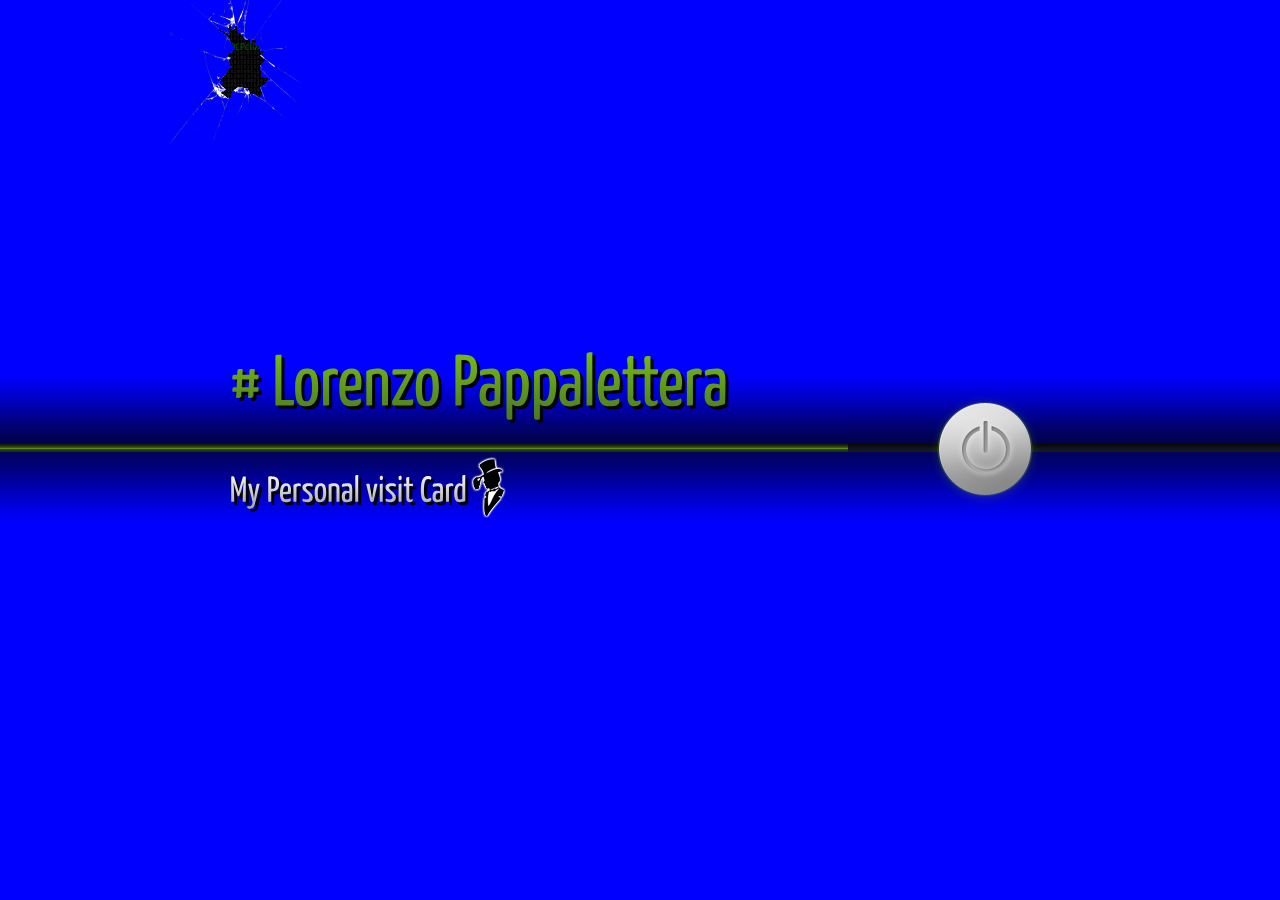
==== commit 7a9ed03b: "..." ====
--- a/index.html
+++ b/index.html
@@ -102,7 +102,7 @@
 <head>
 <meta http-equiv="Content-Type" content="text/html; charset=utf-8" />
 <meta http-equiv="X-UA-Compatible" content="IE=edge" />
-<meta name="viewport" content="width=device-height, initial-scale=1">
+<meta name="viewport" content="width=device-width, initial-scale=1">
 <title>Lorenzo Pappalettera's visit Card</title>
 
 <!-- CSS files begin-->
--- a/css/style.css
+++ b/css/style.css
@@ -11,7 +11,7 @@
 
 /***** General *****/
 
-html, body { width:100%; margin:0; padding:0; font-family: Trebuchet MS,Arial,Helvetica,sans-serif; position:relative; color:#e2e2e2; text-align:left; line-height: 1.3em; background:#36393d url(../images/bg-body.jpg);}
+html, body { width:100%; margin:0; padding:0; font-family: Trebuchet MS,Arial,Helvetica,sans-serif; position:relative; color:#e2e2e2; text-align:left; line-height: 1.3em; /*background:#36393d url(../images/bg-body.jpg);*/}
 #wrappage {margin:0 auto; padding:0; position:relative;}
 .left { float:left;}
 .right {float:right;}
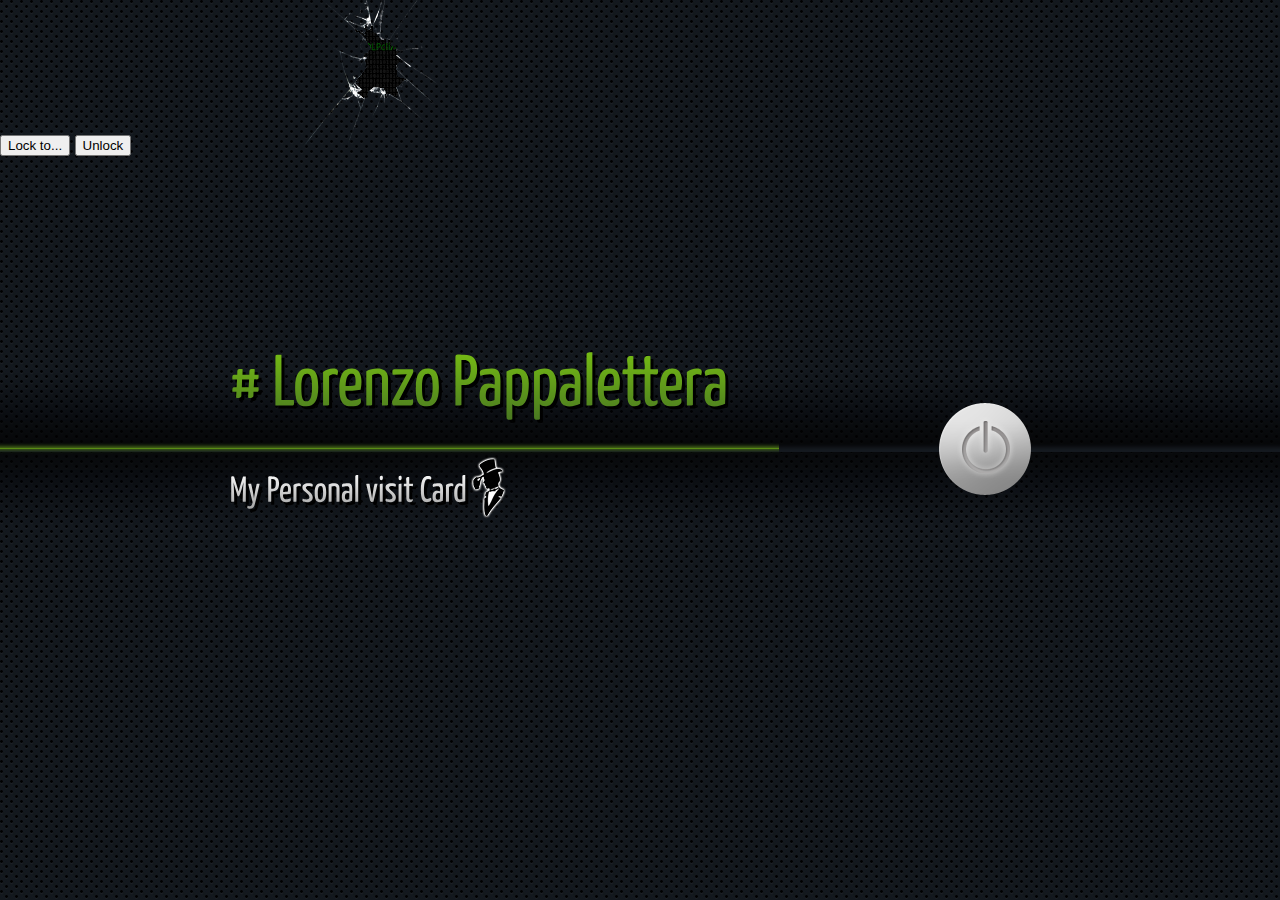
==== commit 3ba75d3d: "...." ====
--- a/index.html
+++ b/index.html
@@ -99,7 +99,39 @@
 
 <!DOCTYPE html PUBLIC "-//W3C//DTD XHTML 1.0 Transitional//EN" "http://www.w3.org/TR/xhtml1/DTD/xhtml1-transitional.dtd">
 <html xmlns="http://www.w3.org/1999/xhtml">
-<head>
+<head><script>
+function updateLockButton() {
+  const lockButton = document.getElementById("button");
+  const newOrientation = getOppositeOrientation();
+  lockButton.textContent = `Lock to ${newOrientation}`;
+}
+
+function getOppositeOrientation() {
+  return screen
+    .orientation
+    .startsWith("portrait") ? "landscape" : "portrait";
+}
+
+async function rotate(lockButton) {
+  if (!document.fullscreenElement) {
+    await document.documentElement.requestFullscreen();
+  }
+  const newOrientation = getOppositeOrientation();
+  await screen.orientation.lock(newOrientation);
+  updateLockButton(lockButton);
+}
+
+screen.orientation.addEventListener("change", updateLockButton);
+
+window.addEventListener("load", updateLockButton);
+</script>
+
+<button onclick="rotate(this)" id="button">
+  Lock to...
+</button>
+<button onclick="screen.orientation.unlock()">
+  Unlock
+</button>
 <meta http-equiv="Content-Type" content="text/html; charset=utf-8" />
 <meta http-equiv="X-UA-Compatible" content="IE=edge" />
 <meta name="viewport" content="width=device-width, initial-scale=1">
--- a/css/style.css
+++ b/css/style.css
@@ -11,7 +11,7 @@
 
 /***** General *****/
 
-html, body { width:100%; margin:0; padding:0; font-family: Trebuchet MS,Arial,Helvetica,sans-serif; position:relative; color:#e2e2e2; text-align:left; line-height: 1.3em; /*background:#36393d url(../images/bg-body.jpg);*/}
+html, body { width:100%; margin:0; padding:0; font-family: Trebuchet MS,Arial,Helvetica,sans-serif; position:relative; color:#e2e2e2; text-align:left; line-height: 1.3em; background:#36393d url(../images/bg-body.jpg);}
 #wrappage {margin:0 auto; padding:0; position:relative;}
 .left { float:left;}
 .right {float:right;}
@@ -44,8 +44,7 @@
 @media (min-width: 320px) {
   /* SMARTPHONE PORTRAIT */
   html, body {
-    background-size: 5px;
-	background: white
+    background-size: 5px
   }
   #wrappage {
     zoom: 48.6%
@@ -66,9 +65,6 @@
 }
 @media (min-width: 550px) {
   /* SMARTPHONE LANDSCAPE */
-  html, body {
-	background: green
-  }
   #wrappage {
     zoom: 68%
   }
@@ -86,8 +82,7 @@
 @media (min-width: 813px) {
   /* AVERAGE+ SCREENS (EXCLUDING SMARTPHONE) */
   html, body {
-    background-size: auto;
-	background: blue
+    background-size: auto
   }
   #wrappage {
     zoom: 100%
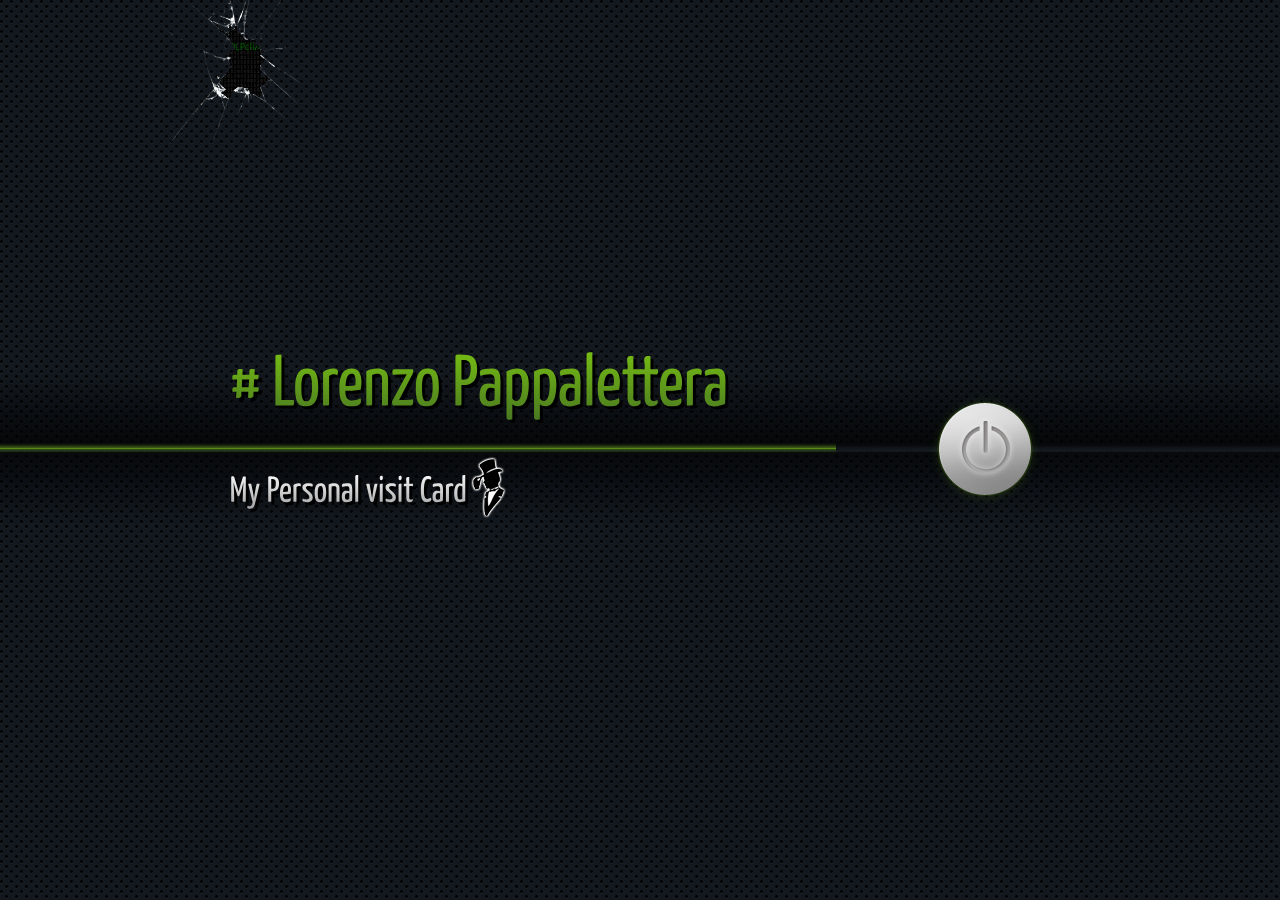
==== commit f0015cdd: "..." ====
--- a/index.html
+++ b/index.html
@@ -99,39 +99,19 @@
 
 <!DOCTYPE html PUBLIC "-//W3C//DTD XHTML 1.0 Transitional//EN" "http://www.w3.org/TR/xhtml1/DTD/xhtml1-transitional.dtd">
 <html xmlns="http://www.w3.org/1999/xhtml">
-<head><script>
-function updateLockButton() {
-  const lockButton = document.getElementById("button");
-  const newOrientation = getOppositeOrientation();
-  lockButton.textContent = `Lock to ${newOrientation}`;
+<head>
+<script>
+/*
+ * This is necessary when switching between portrait and landscape,
+ * because some of the CSS on smartphone seems to get updated only after reloading the page..
+ * Otherwise when scrolled to the bottom of the page, the text might've been moved outside the visible area!
+ * The <meta name="viewport"..> & CSS zoom feature seem to be the cause <.<
+ */
+window.onorientationchange = function()
+{
+   screen.orientation.lock('portrait')
 }
-
-function getOppositeOrientation() {
-  return screen
-    .orientation
-    .startsWith("portrait") ? "landscape" : "portrait";
-}
-
-async function rotate(lockButton) {
-  if (!document.fullscreenElement) {
-    await document.documentElement.requestFullscreen();
-  }
-  const newOrientation = getOppositeOrientation();
-  await screen.orientation.lock(newOrientation);
-  updateLockButton(lockButton);
-}
-
-screen.orientation.addEventListener("change", updateLockButton);
-
-window.addEventListener("load", updateLockButton);
 </script>
-
-<button onclick="rotate(this)" id="button">
-  Lock to...
-</button>
-<button onclick="screen.orientation.unlock()">
-  Unlock
-</button>
 <meta http-equiv="Content-Type" content="text/html; charset=utf-8" />
 <meta http-equiv="X-UA-Compatible" content="IE=edge" />
 <meta name="viewport" content="width=device-width, initial-scale=1">
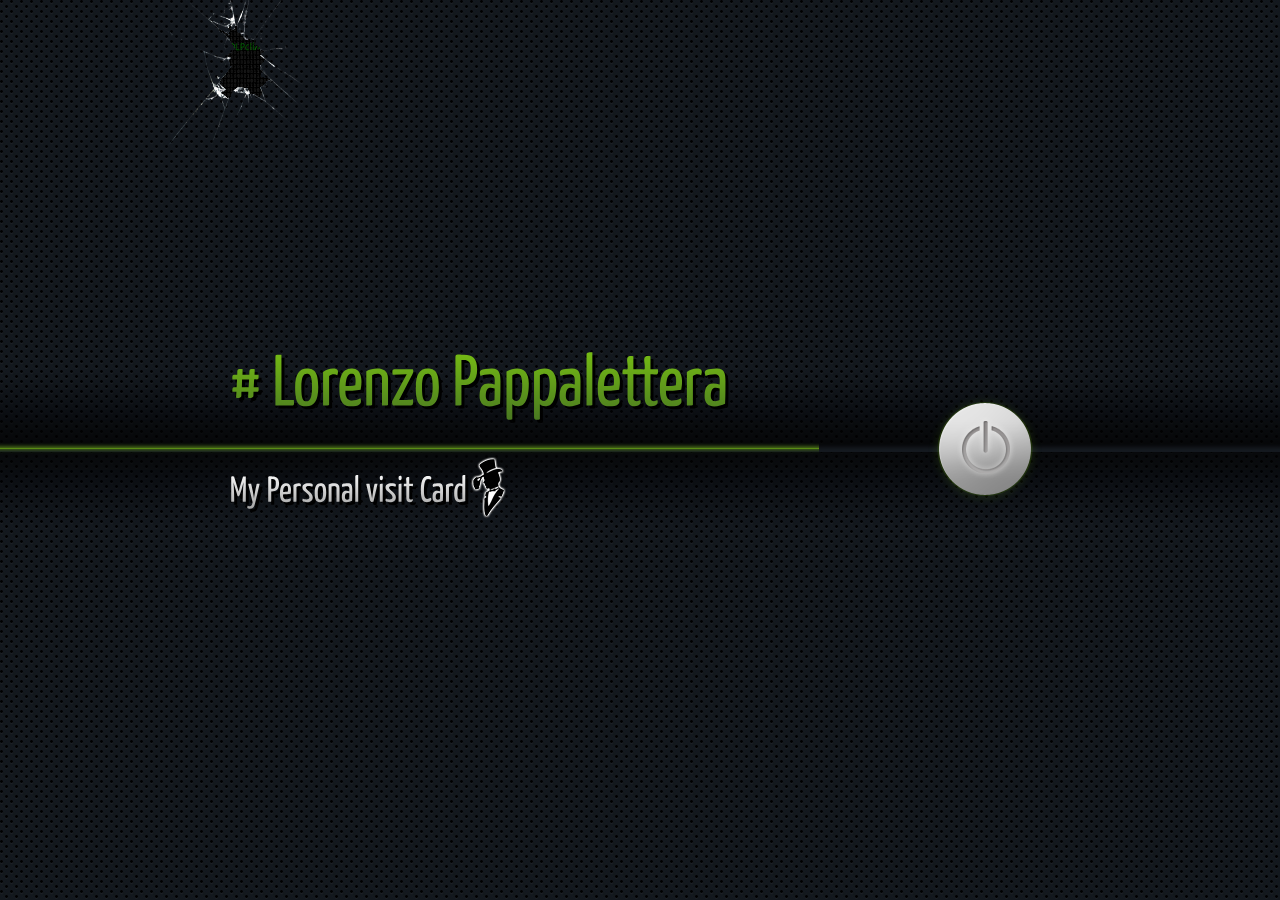
==== commit 9c49749e: "..." ====
--- a/index.html
+++ b/index.html
@@ -100,18 +100,6 @@
 <!DOCTYPE html PUBLIC "-//W3C//DTD XHTML 1.0 Transitional//EN" "http://www.w3.org/TR/xhtml1/DTD/xhtml1-transitional.dtd">
 <html xmlns="http://www.w3.org/1999/xhtml">
 <head>
-<script>
-/*
- * This is necessary when switching between portrait and landscape,
- * because some of the CSS on smartphone seems to get updated only after reloading the page..
- * Otherwise when scrolled to the bottom of the page, the text might've been moved outside the visible area!
- * The <meta name="viewport"..> & CSS zoom feature seem to be the cause <.<
- */
-window.onorientationchange = function()
-{
-   screen.orientation.lock('portrait')
-}
-</script>
 <meta http-equiv="Content-Type" content="text/html; charset=utf-8" />
 <meta http-equiv="X-UA-Compatible" content="IE=edge" />
 <meta name="viewport" content="width=device-width, initial-scale=1">
--- a/css/style.css
+++ b/css/style.css
@@ -40,6 +40,18 @@
 }
 
 /***** Device specific *****/
+
+@media screen and (min-width: 320px) and (max-width: 767px) and (orientation: landscape) {
+  html {
+    transform: rotate(-90deg);
+    transform-origin: left top;
+    width: 100vh;
+    overflow-x: hidden;
+    position: absolute;
+    top: 100%;
+    left: 0;
+  }
+}
 
 @media (min-width: 320px) {
   /* SMARTPHONE PORTRAIT */
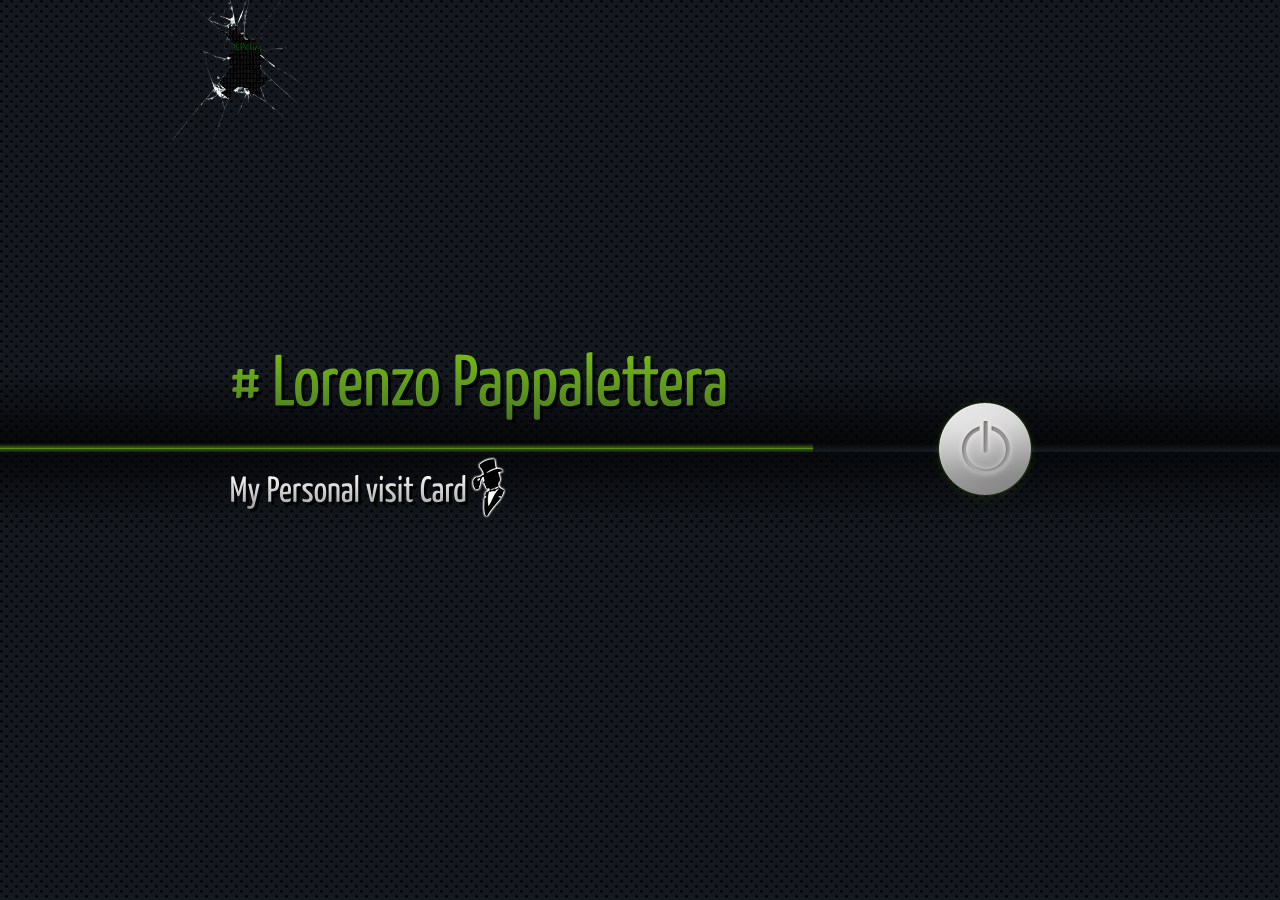
==== commit 56c4ea17: "..." ====
--- a/index.html
+++ b/index.html
@@ -100,6 +100,21 @@
 <!DOCTYPE html PUBLIC "-//W3C//DTD XHTML 1.0 Transitional//EN" "http://www.w3.org/TR/xhtml1/DTD/xhtml1-transitional.dtd">
 <html xmlns="http://www.w3.org/1999/xhtml">
 <head>
+<script>
+/*
+ * This is necessary when switching between portrait and landscape,
+ * because some of the CSS on smartphone seems to get updated only after reloading the page..
+ * Otherwise when scrolled to the bottom of the page, the text might've been moved outside the visible area!
+ * The <meta name="viewport"..> & CSS zoom feature seem to be the cause <.<
+ */
+window.onorientationchange = function()
+{
+   if (window.innerHeight > window.innerWidth)
+    {
+        document.getElementsByTagName('body')[0].style.transform = "rotate(90deg)";
+    }
+}
+</script>
 <meta http-equiv="Content-Type" content="text/html; charset=utf-8" />
 <meta http-equiv="X-UA-Compatible" content="IE=edge" />
 <meta name="viewport" content="width=device-width, initial-scale=1">
--- a/css/style.css
+++ b/css/style.css
@@ -40,18 +40,6 @@
 }
 
 /***** Device specific *****/
-
-@media screen and (min-width: 320px) and (max-width: 767px) and (orientation: landscape) {
-  html {
-    transform: rotate(-90deg);
-    transform-origin: left top;
-    width: 100vh;
-    overflow-x: hidden;
-    position: absolute;
-    top: 100%;
-    left: 0;
-  }
-}
 
 @media (min-width: 320px) {
   /* SMARTPHONE PORTRAIT */
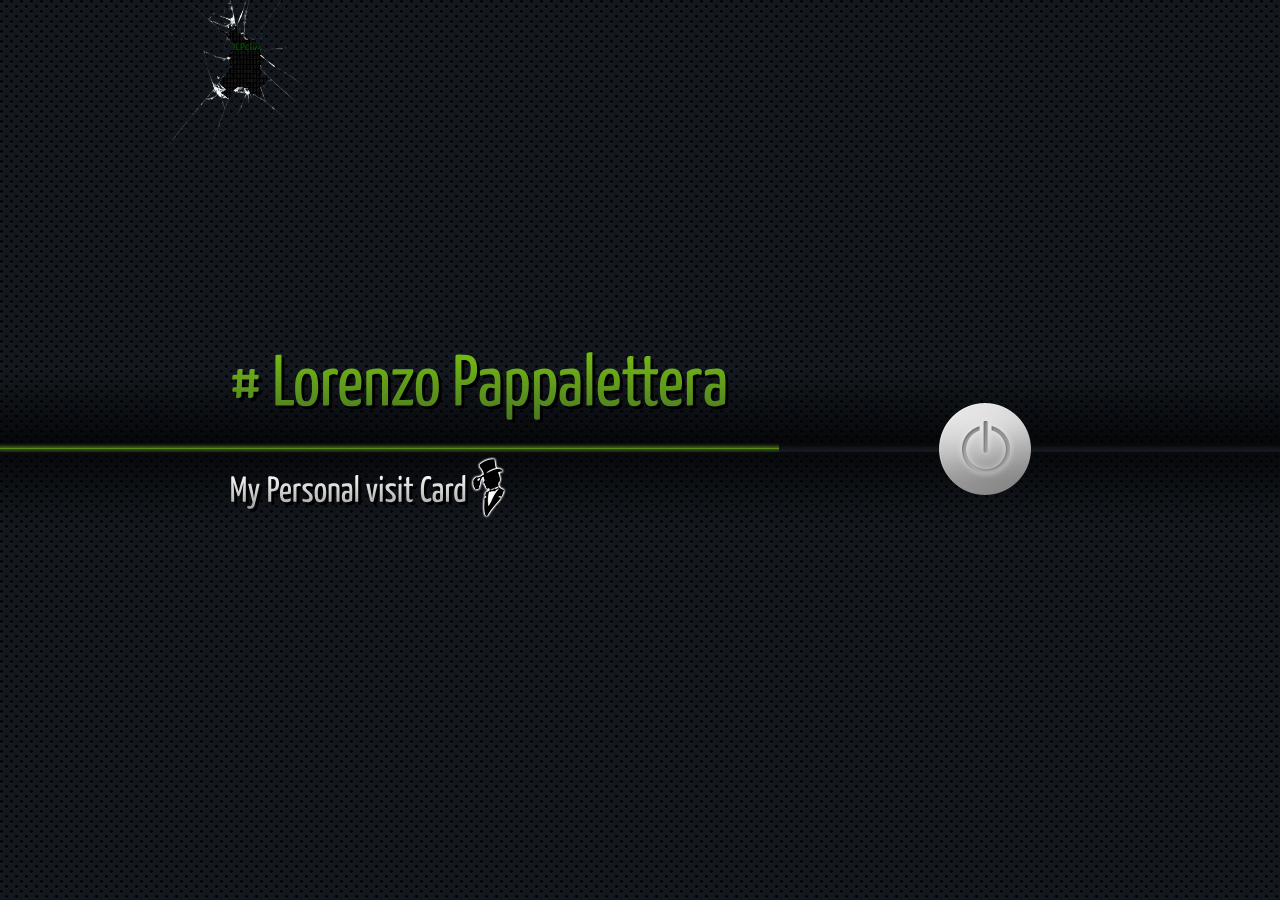
==== commit 69132533: "...." ====
--- a/index.html
+++ b/index.html
@@ -109,10 +109,7 @@
  */
 window.onorientationchange = function()
 {
-   if (window.innerHeight > window.innerWidth)
-    {
-        document.getElementsByTagName('body')[0].style.transform = "rotate(90deg)";
-    }
+   window.location.reload();
 }
 </script>
 <meta http-equiv="Content-Type" content="text/html; charset=utf-8" />
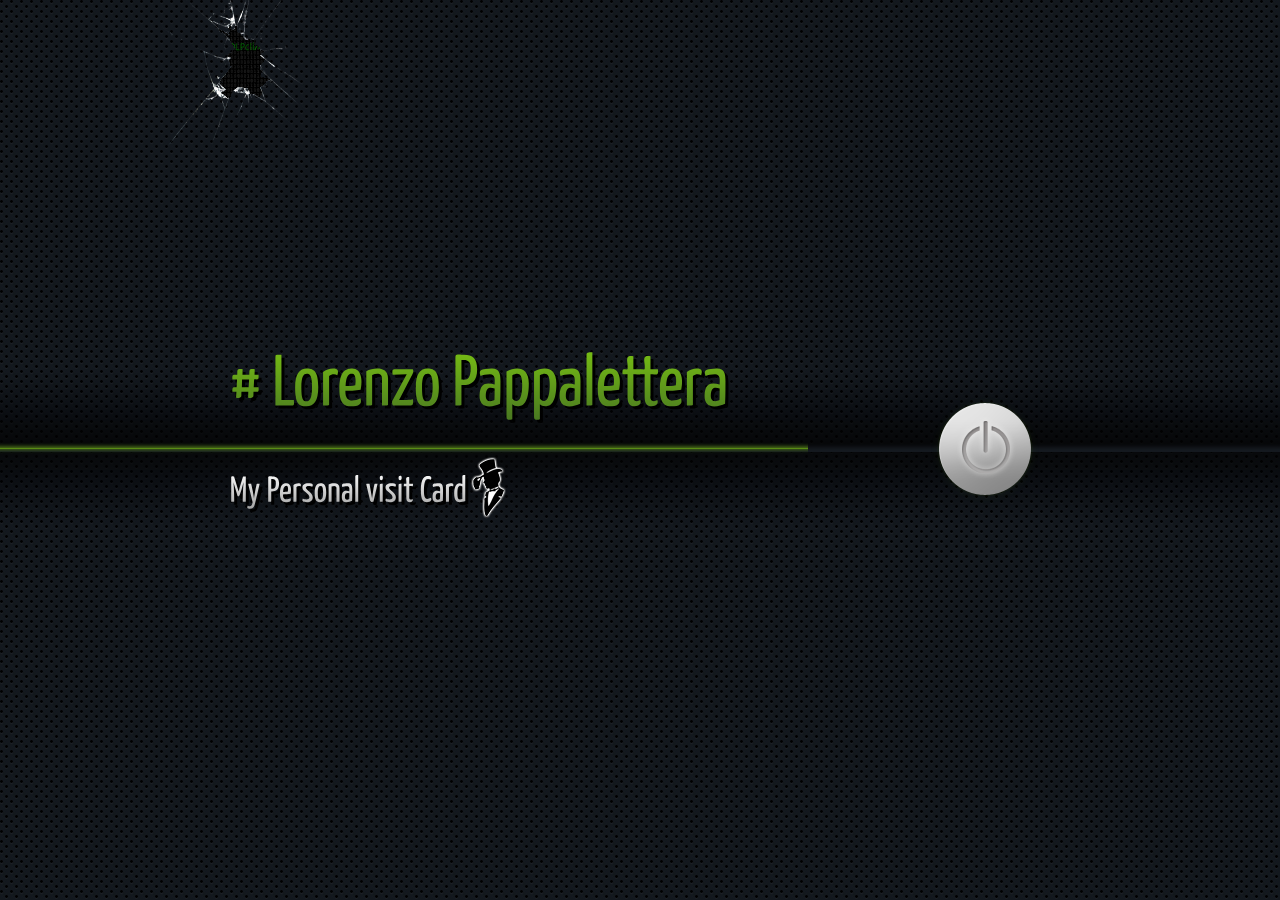
==== commit 3c6b6c0e: "...." ====
--- a/index.html
+++ b/index.html
@@ -525,6 +525,7 @@
                                     <div class="img">
                                         <img src="images/ribbon_unfinished.png" class="ribbon" />
                                         <img src="images/screen7-small.png" alt="" />
+										<img src="images/Unreal Engine.png" class="unreal" />
                                      </div>
                                         <div class="des">Zerogpede</div >
                                         <div class="block-zoom">
@@ -535,6 +536,7 @@
                                 <div class="gallery left last">
                                     <div class="img">
                                         <img src="images/screen6-small.png" alt="" />
+										<img src="images/Unity.png" class="unity" />
                                      </div>
                                         <div class="des">Zupakill</div >
                                         <div class="block-zoom">
@@ -546,6 +548,7 @@
                                     <div class="img">
                                         <img src="images/ribbon_canceled.png" class="ribbon" />
                                         <img src="images/screen5-small.png" alt="" />
+										<img src="images/Unity.png" class="unity" />
                                      </div>
                                         <div class="des">Tactics overload</div >
                                         <div class="block-zoom">
@@ -557,6 +560,7 @@
                                     <div class="img">
                                         <img src="images/ribbon_canceled.png" class="ribbon" />
                                         <img src="images/screen4-small.png" alt="" />
+										<img src="images/Unity.png" class="unity" />
                                      </div>
                                         <div class="des">Hexone</div >
                                         <div class="block-zoom">
@@ -567,6 +571,7 @@
                                  <div class="gallery left">
                                     <div class="img">
                                         <img src="images/screen3-small.png" alt="" />
+										<img src="images/Unity.png" class="unity" />
                                      </div>
                                         <div class="des">Project Mario</div >
                                         <div class="block-zoom">
--- a/css/style.css
+++ b/css/style.css
@@ -230,6 +230,8 @@
 .gallery .block-zoom .link{width:30px; height:30px;background:url(../images/link.png) no-repeat top center; display:block; position:absolute; top:41px; right:0px; z-index:155;}
 .gallery.last{margin-right:0;}
 .ribbon { pointer-events:none; z-index:999; position:absolute; top:-3px; left:-3px;}
+.unreal { width: 30px; height: 30px; position: relative; top: -100%; left: 93.6%; filter: brightness(88%); z-index: 999;}
+.unity { width: 30px; height: 30px; position: relative; top: -100%; left: 93.5%; filter: brightness(89%); z-index: 999;}
 
 
 /***** Social link*****/
